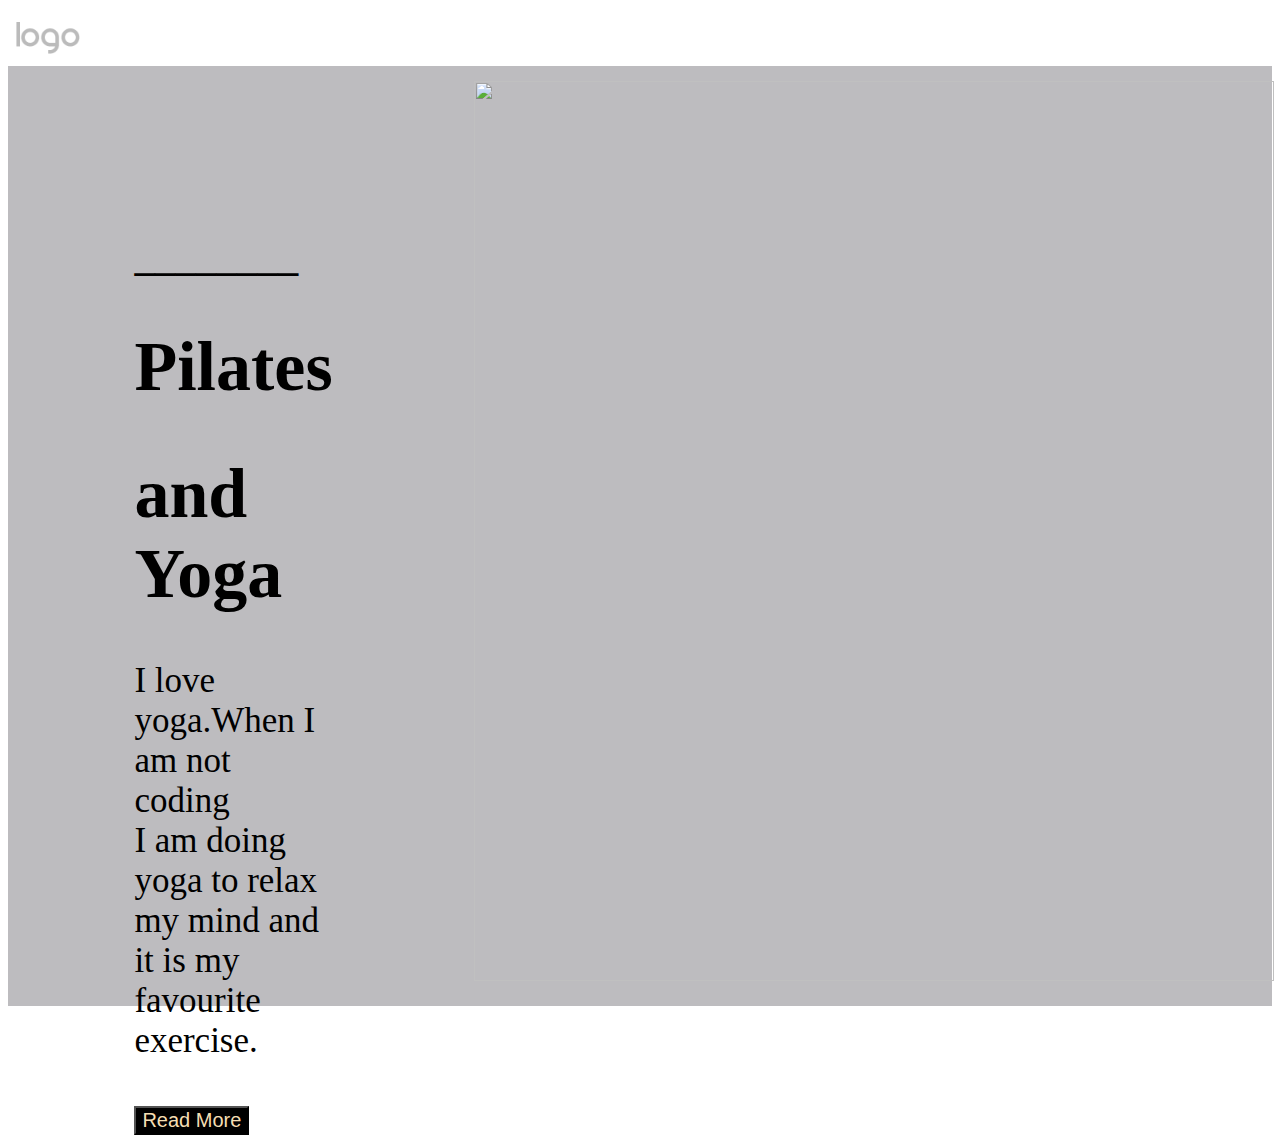
==== index.html @ dc241f46 "renamed a file" ====
<!DOCTYPE html>
<html lang="en">
<head>
    <meta charset="UTF-8">
    <meta name="viewport" content="width=device-width, initial-scale=1.0">
    <title>Document</title>
    <link rel="stylesheet" href="style.css">
</head>
<body>
<div id="container">
<div class="subcontainer">
 <div class="logo">

    <img src="images/logo.png">
    
 </div>
  <div  class="page1">
    <div class="subpage">
   <h3 ><b>________</b></h3>
   <h1>Pilates</h1>
   <h1>and Yoga</h1>
   
   <p>I love yoga.When I am not coding <br>
      I am doing yoga to relax my mind and it is my <br>
    favourite exercise.</p>
    <button class="button">Read More</button>
    </div>
    <div  class="image1">
        <img src="images/image1.jpg" width="800px" height="900" >
    </div>
  </div>


</div>
</div>
</body>
</html>
---- style.css ----
.logo{
 display: flex;
 gap: 80%;

 
}
.page1{
font-size: 20px;
display:flex;
flex-direction: row;
background-color:rgb(189,188,191);
height:940px;

}
.button{
background-color: black;
color: wheat;
font-size: 20px;
}
.subpage{
   margin: 10%;
   font-size: 35px;
   

}
.image1{
    object-fit:cover;
    margin: 15px;
    height: 50%;
    padding-right: 5%;
    margin-bottom: 20px;
}
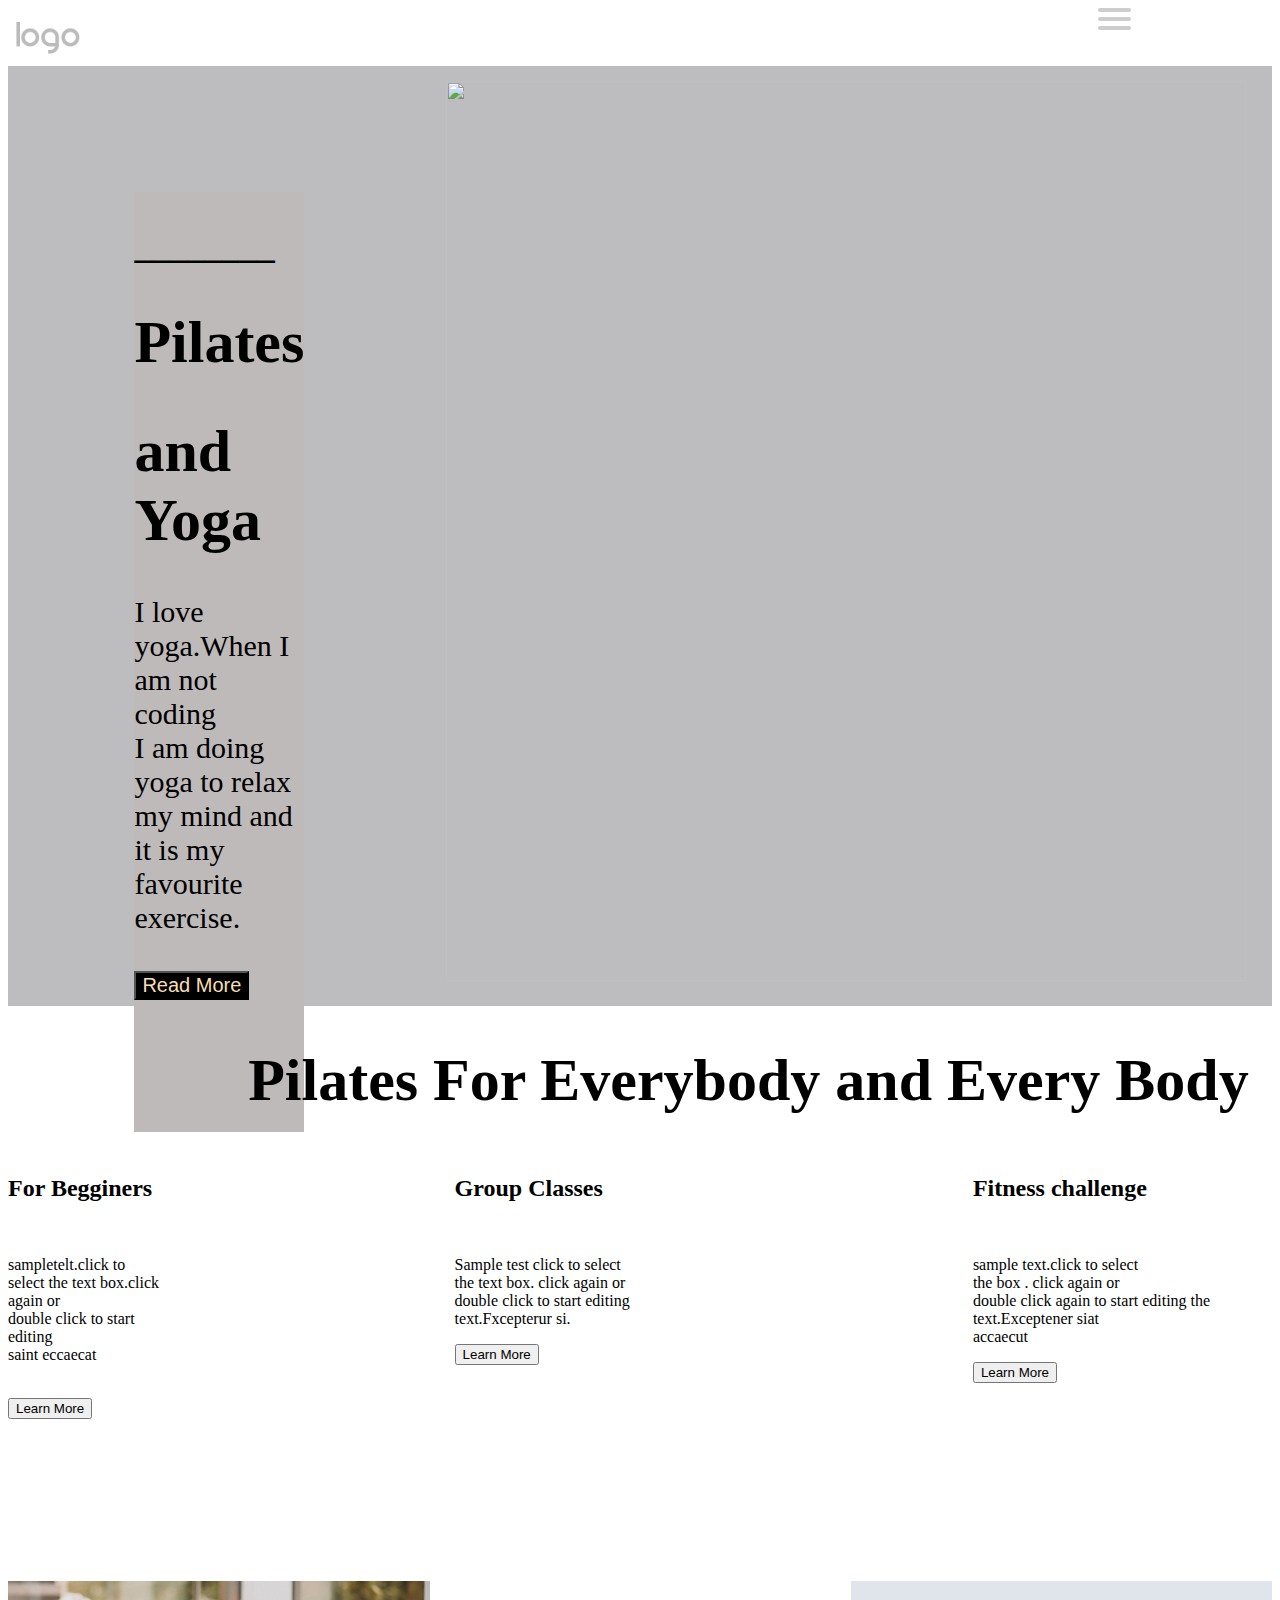
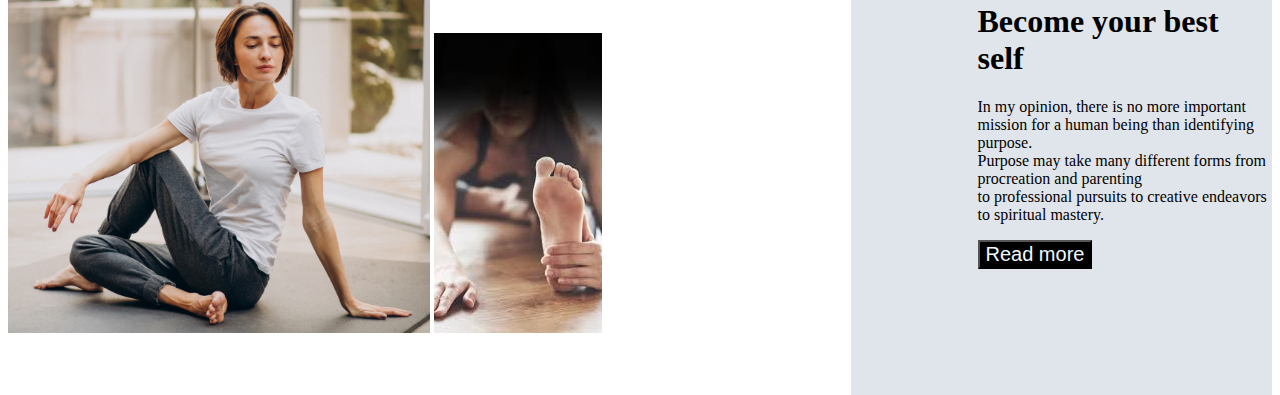
==== commit 52d40ccd: "added page2" ====
--- a/index.html
+++ b/index.html
@@ -12,6 +12,12 @@
  <div class="logo">
 
     <img src="images/logo.png">
+     <div id="menuToggle">
+      <input type="checkbox" />
+      <span></span>
+      <span></span>
+      <span></span>
+    </div>
     
  </div>
   <div  class="page1">
@@ -29,6 +35,62 @@
         <img src="images/image1.jpg" width="800px" height="900" >
     </div>
   </div>
+    <div class="page2">
+
+        <h1 style="padding-left: 19%;font-size: 60px;">Pilates For Everybody and Every Body</h1>
+      
+        <div class="title1">
+        <div>
+          <div>
+
+          </div>
+          <h2>For Begginers</h2>
+          <br>
+          <p>sampletelt.click to 
+          <br>select the text 
+              box.click again or <br>double click to start editing<br>
+              saint eccaecat</p>
+              <br>
+              <button>Learn More</button>
+        </div>
+        <div>
+        <h2>Group Classes</h2>
+        <br>
+        <p>Sample test click to select<br> the text box.
+          click again or<br> double click to start editing text.Fxcepterur si.</p>
+       <button>Learn More</button>
+      </div>
+      <div>
+        <h2>Fitness challenge</h2>
+        <br>
+        <p>sample text.click to select<br> the box . click again or<br> double click again to start
+          editing the text.Exceptener siat<br> accaecut </p>
+          <button>Learn More</button>
+      </div>
+      
+
+
+      </div>
+      <br>
+      <br>
+      <br><br><br><br><br><br><br>
+      <div class="page3">
+        <div  class="page3images">
+        <img src="images/imagaes.jpg" width="50%">
+        <img src="images/subimage3.jpeg">
+      </div>
+      <div class=" subpage3">
+        <h1>Become your best self</h1>
+        <p>In my opinion, there is no more important<br>
+           mission for a human being than identifying purpose. <br>
+           Purpose may take many different forms from procreation and parenting<br>
+           to professional pursuits to creative endeavors to spiritual mastery.</p>
+           <button class="button1" style="color: aliceblue;">Read more</button>
+      </div>
+      
+      </div>
+       
+    </div>
 
 
 </div>
--- a/style.css
+++ b/style.css
@@ -11,6 +11,7 @@
 background-color:rgb(189,188,191);
 height:940px;
 
+
 }
 .button{
 background-color: black;
@@ -19,7 +20,7 @@
 }
 .subpage{
    margin: 10%;
-   font-size: 35px;
+   font-size: 30px;
    
 
 }
@@ -29,4 +30,64 @@
     height: 50%;
     padding-right: 5%;
     margin-bottom: 20px;
-}+}
+#menuToggle {
+    position: relative;
+    z-index: 1;
+   }
+   #menuToggle input {
+    position: absolute;
+    width:40px;
+    cursor: pointer;
+    opacity: 0; 
+    z-index: 2; 
+    -webkit-touch-callout: none;
+  }
+  #menuToggle span {
+    display: block;
+    width: 33px;
+    height: 4px;
+    margin-bottom: 5px; 
+    position: relative; 
+    background: #cdcdcd;
+    border-radius: 3px;
+    z-index: 1; 
+  }
+  .title1{
+    display: flex;
+    gap:22%
+  }
+  title{
+    padding-left: 50px;
+  }
+  .subpage{
+    background-color:rgb(190, 186, 186);
+  }
+  .page2{
+    height:850px ;
+  }
+  .subpage3{
+   padding-left: 10%;
+   padding-bottom: 10%;
+   background-color: rgb(224,229,235);
+  }
+  .button1{
+    font-size: 20px;
+    background-color:black
+    
+  }
+  .page3{
+    display:flex;
+    
+    
+  }
+  .page3images{
+    z-index: 2;
+    border-radius: 20%;
+   border-image: 1px;
+   border-radius: 20px;
+   
+  }
+  .subimage{
+    
+  }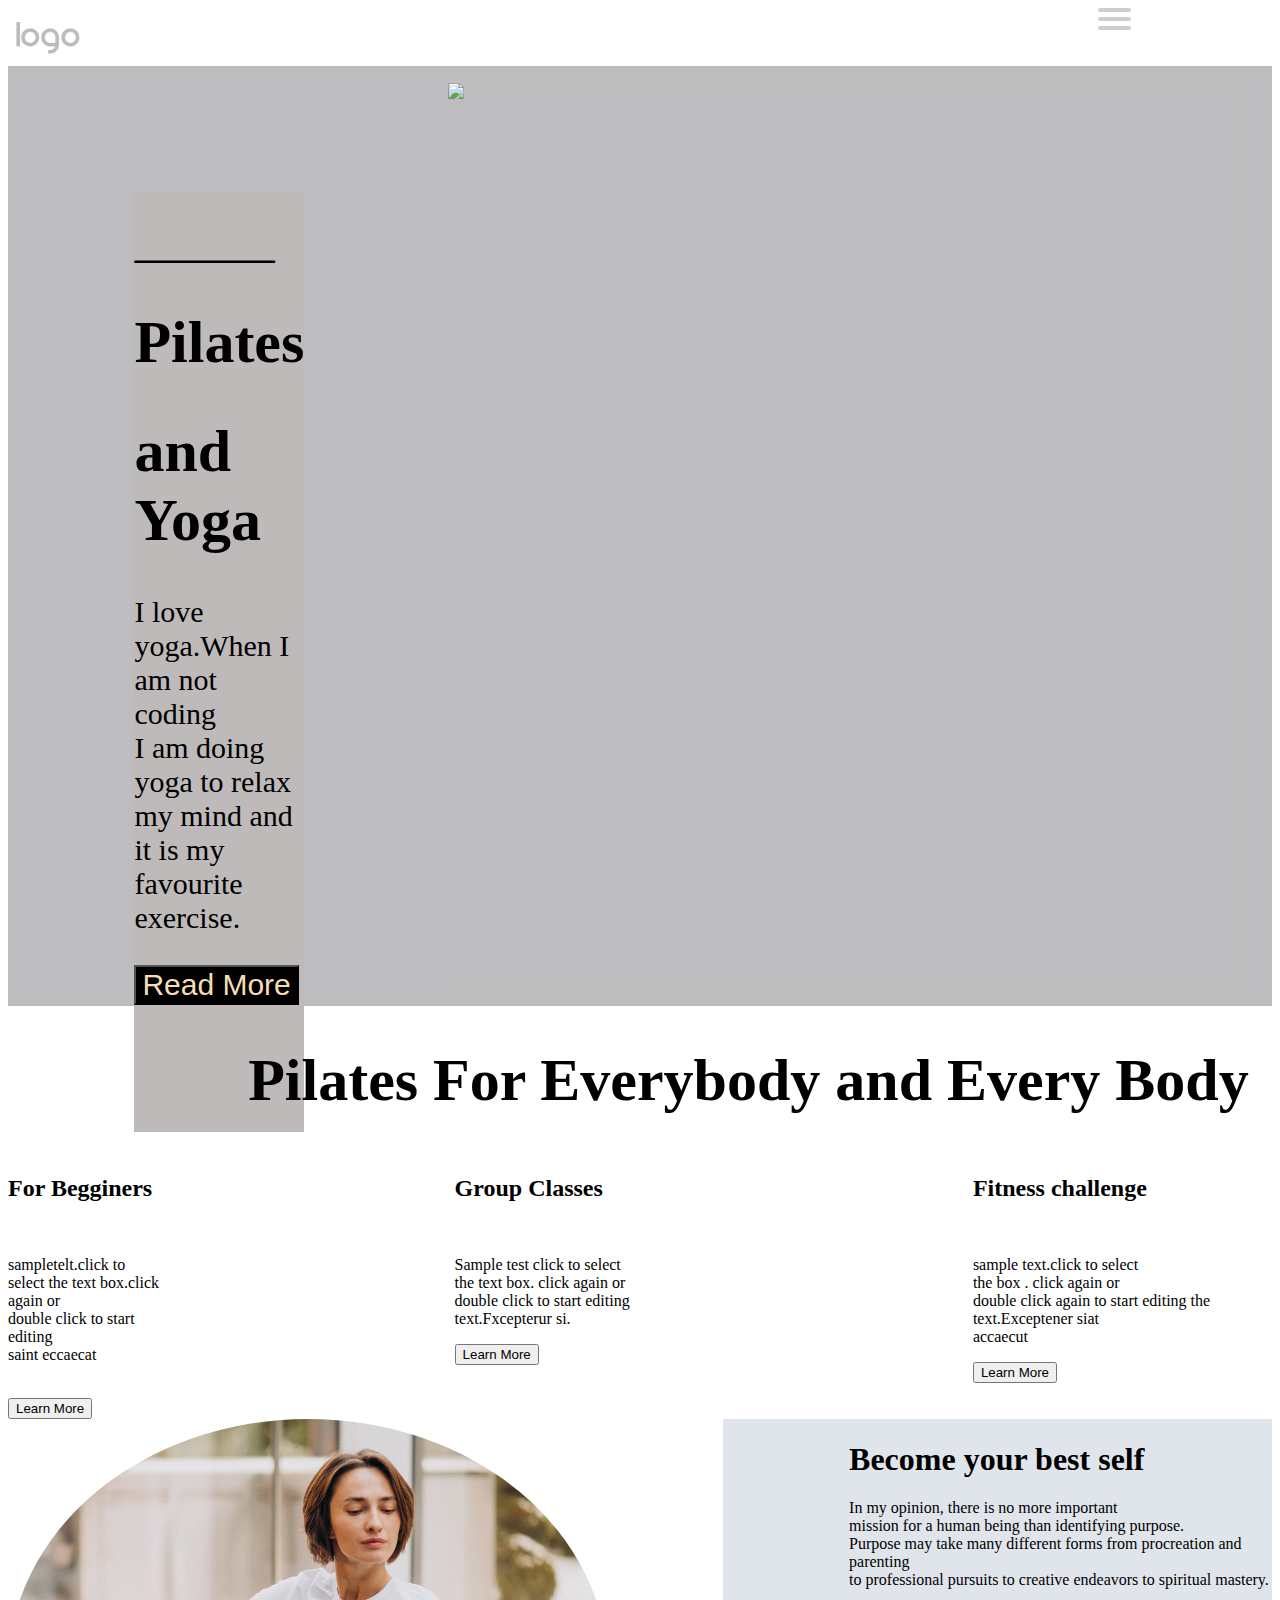
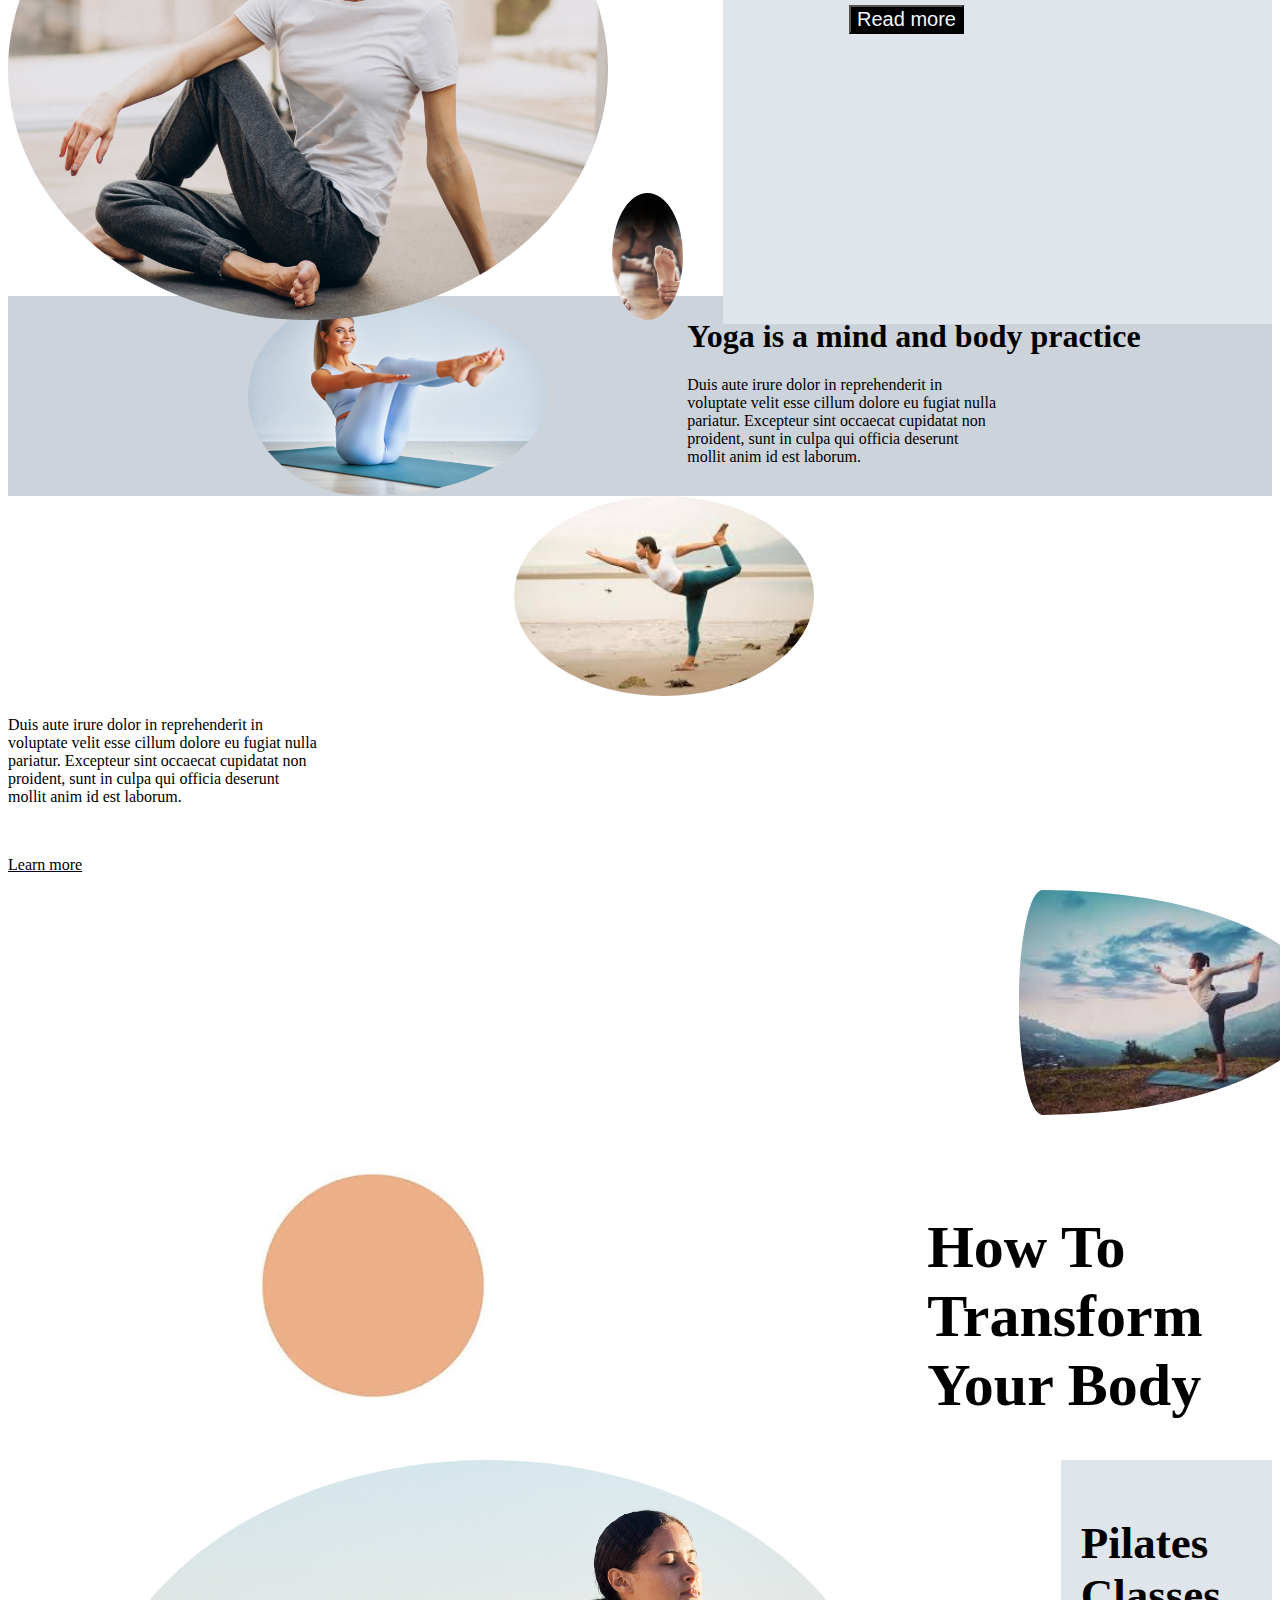
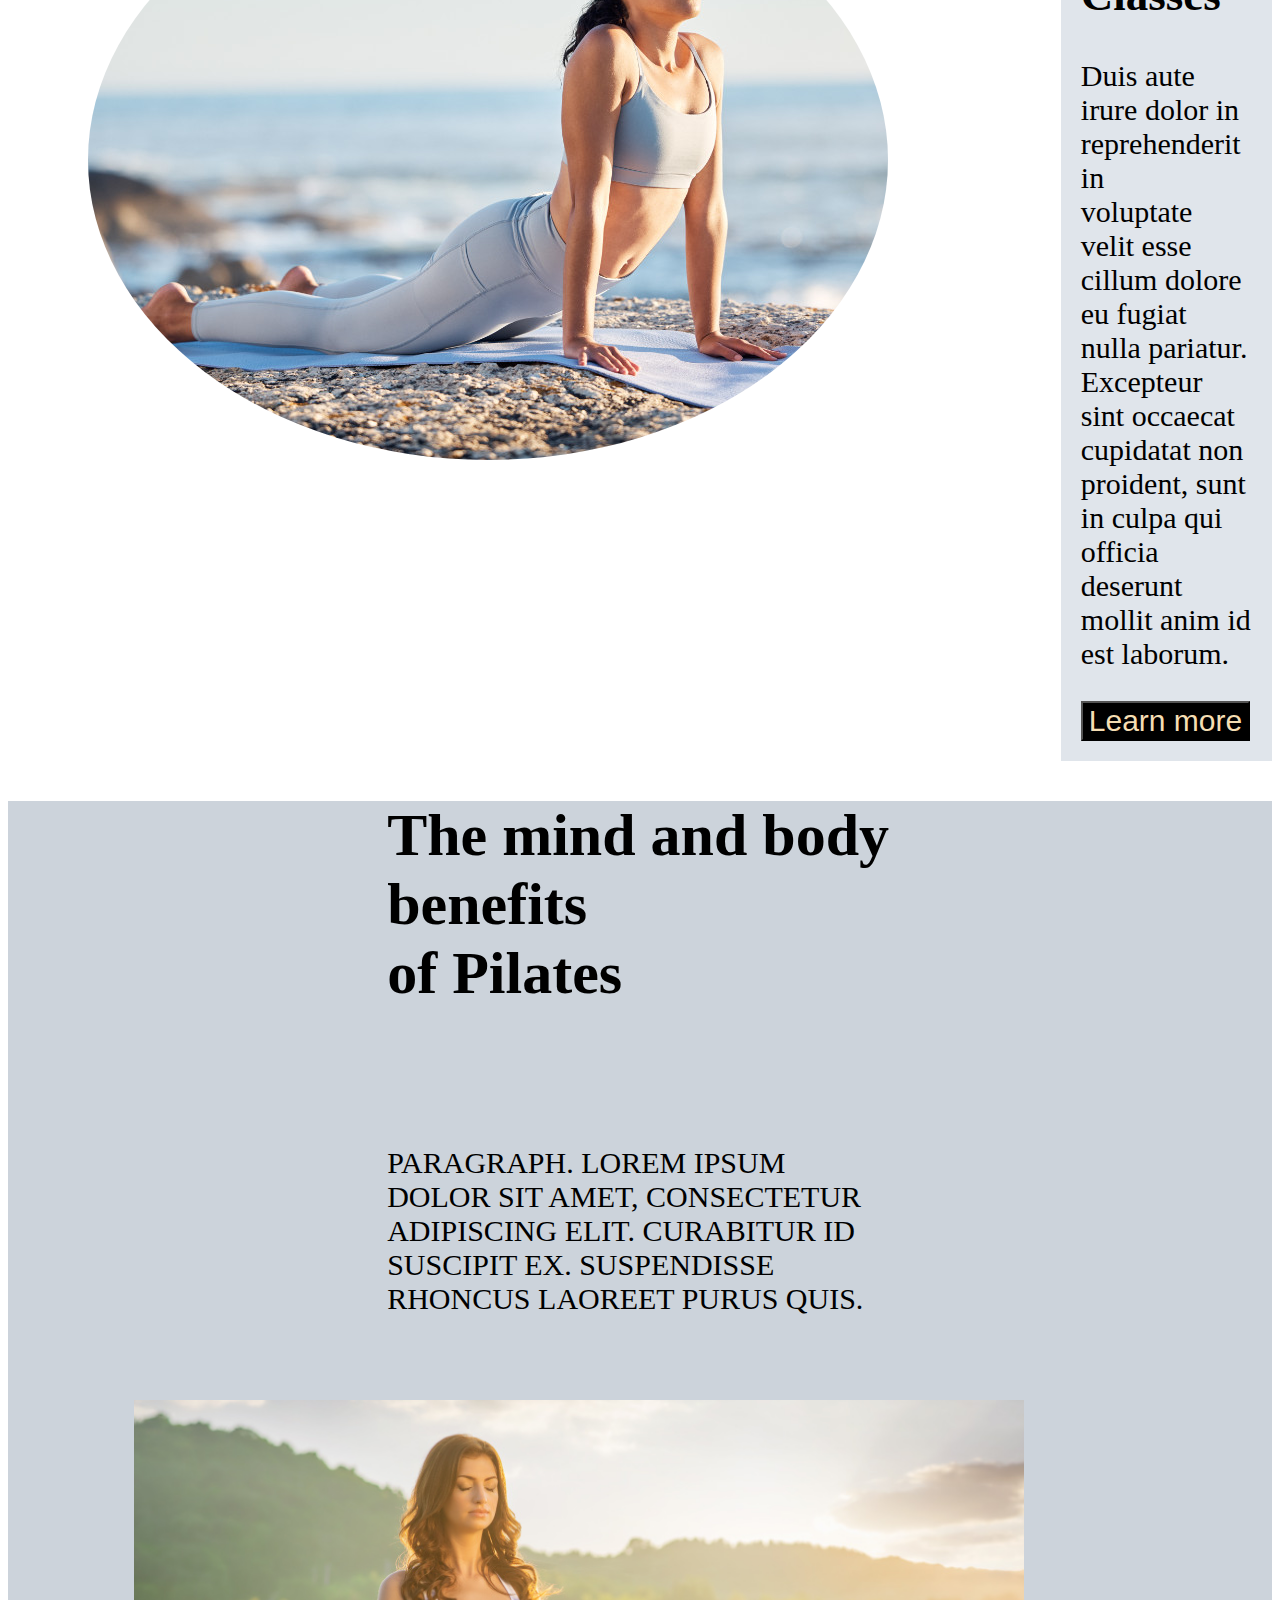
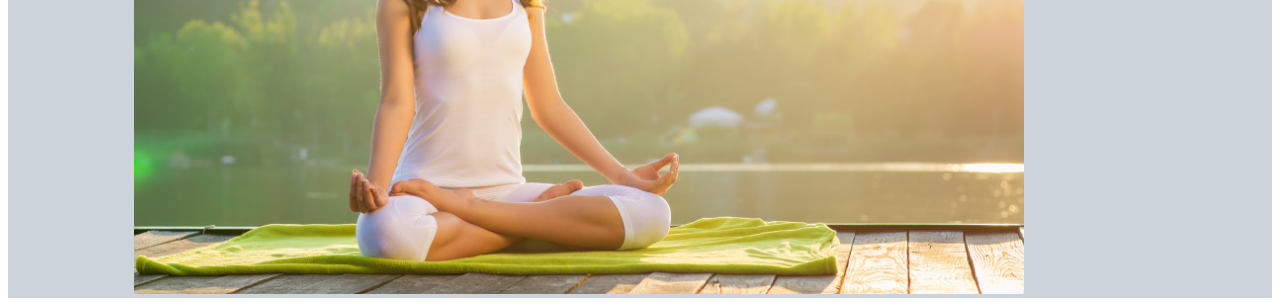
==== commit f02e6696: "added changes" ====
--- a/index.html
+++ b/index.html
@@ -8,12 +8,12 @@
 </head>
 <body>
 <div id="container">
-<div class="subcontainer">
+
  <div class="logo">
 
     <img src="images/logo.png">
      <div id="menuToggle">
-      <input type="checkbox" />
+      <input type="checkbox"   />
       <span></span>
       <span></span>
       <span></span>
@@ -71,14 +71,14 @@
 
 
       </div>
-      <br>
-      <br>
-      <br><br><br><br><br><br><br>
+      
       <div class="page3">
+        <div class="index"  >
         <div  class="page3images">
-        <img src="images/imagaes.jpg" width="50%">
-        <img src="images/subimage3.jpeg">
+        <img src="images/imagaes.jpg" class="subimage1" width="600px">
+        <img src="images/subimage3.jpeg" class="subimage">
       </div>
+    </div>
       <div class=" subpage3">
         <h1>Become your best self</h1>
         <p>In my opinion, there is no more important<br>
@@ -91,6 +91,93 @@
       </div>
        
     </div>
+    <div class="page4">
+      
+      <div  class="yog4" height="40%">
+        <div>
+    <img src="images/daily-yoga-practice.jpeg" class="yoga4"><br>
+  </div>
+    <div class="p">
+   <h1>Yoga is a mind and body practice</h1>
+   <p>Duis aute irure dolor in reprehenderit in <br>voluptate velit esse cillum dolore eu fugiat nulla <br>
+    pariatur. Excepteur sint occaecat cupidatat non<br>
+     proident, sunt in culpa qui officia deserunt<br>
+      mollit anim id est laborum.</p>
+    </div>
+    
+  </div>
+  <div >
+    <img src="images/yoga4.jpeg"  class="yoga41"><br>
+    <p>Duis aute irure dolor in reprehenderit in <br>voluptate velit esse cillum dolore eu fugiat nulla <br>
+      pariatur. Excepteur sint occaecat cupidatat non<br>
+       proident, sunt in culpa qui officia deserunt<br>
+        mollit anim id est laborum.</p>
+        <br>
+        <p><u>Learn more</u></p>
+      </div>
+    <div>
+    <img src="images/yoga5.jpeg"  class="yoga4"><br>
+
+    </div>
+    </div>
+    <br>
+    <br>
+    <br>
+    <div class="subpage5">
+      <div class="subpage6">
+    <div class="pink">
+    <img src="images/pink.jpeg">
+    </div>
+    <div class="words">
+     <h1>How To Transform<br>
+      Your Body</h1>
+    </div>
+  </div>
+  <div class="page6">
+    <div>
+     <img src="images/cobra.jpg" class="cobra">
+    </div>
+    <div  class="page66">
+      <h2>Pilates Classes
+      </h2>
+    <p>Duis aute irure dolor in reprehenderit in<br>
+       voluptate velit esse cillum dolore eu fugiat<br>
+        nulla pariatur. Excepteur sint occaecat <br>
+        cupidatat non proident, sunt in culpa qui<br>
+         officia deserunt mollit anim id est laborum.
+        </p>
+        <div >
+       <button class="button">Learn more</button>
+  </div>
+  </div>
+    </div>
+
+    <div class="page7">
+      <div  class="subadder">
+    <h1>The mind and body benefits <br>
+      of Pilates</h1>
+      <br>
+      <br>
+  
+    <div>
+      <p>PARAGRAPH. LOREM IPSUM DOLOR SIT AMET, CONSECTETUR<br>
+         ADIPISCING ELIT. CURABITUR ID SUSCIPIT EX. SUSPENDISSE <br>
+         RHONCUS LAOREET PURUS QUIS.</p>
+    </div>
+  </div>
+    <br>
+    <br>
+    <br>
+    <div class="subpage7">
+    <div class="imagess7">
+      <img src="images/images7.jpg" width="890px">
+    </div>
+    <div class=>
+        
+    </div>
+    
+    </div>
+
 
 
 </div>
--- a/style.css
+++ b/style.css
@@ -1,7 +1,10 @@
 .logo{
  display: flex;
  gap: 80%;
+ #container{
+  
 
+ }
  
 }
 .page1{
@@ -78,16 +81,116 @@
   }
   .page3{
     display:flex;
+
     
     
   }
-  .page3images{
-    z-index: 2;
-    border-radius: 20%;
-   border-image: 1px;
-   border-radius: 20px;
-   
+  .yoga4{
+    border-radius: 50%;
+    width: 300px;
+    padding-left: 20%;
+    
+  }
+  .page4{
+    height: px
+  }
+  .subpage4{
+    margin-left: 10%;
+    padding-bottom: 30%;
+    
+  }
+  .yoga41{
+    border-radius:50%;
+    width: 300px;
+    margin-left: 40%;
+    
+  }
+  .yoga42{
+    border-radius:20%;
+    width: 100px;
+    margin-left: 40%;
+  }
+  .yog4{
+    display: flex;
+    background-color:rgb(204,211,219);
+    height: 200px;
+    
+    
+  }
+  .p{
+    padding-left: 30%;
+    width: 500px;
   }
   .subimage{
+    border-radius:50%;
+    width: 10%;
+    z-index: 2;
+    position: relative;
+  
+  }
+  .subimage1{
+    border-radius:50%;
+    z-index: 1;
+    position: relative;
+  }
+  .subpage5{
+   height: 
+
+  }
+  .subpage6{
+    display: flex;
+    gap:35%
+  }
+  .yoga4{
+    margin-left: 60%;
+    border-radius:50%;
+    position: relative;
+
+  }
+
+  
+  .cobra{
+    margin-right:50% ;
+    border-radius:50%;
+    margin-left: 10%;
+  }
+  .pink{
+    padding-left: 20%;
+  }
+  .words{
+    font-size: 30px;
+  }
+  .page6{
+    display: flex;
     
+  }
+  .page66{
+    background-color: rgb(224,229,235);
+    margin-left:20% ;
+    font-size: 30px;
+    padding: 20px;
+  }
+  .button{
+    font-size:30px ;
+  }
+  .page7{
+    height: 50%;
+    background-color: rgb(204,211,219);
+  }
+  .subpage7{
+    display: flex;
+    
+  }
+  .imagess7{
+    margin-right:50% ;
+    border-radius:50px;
+    margin-left: 10%;
+  }
+  .subadder{
+    padding-left: 30%;
+    font-size: 30px;
+    padding-right: 30%;
+  }
+  .white{
+    padding-right: 200px;
   }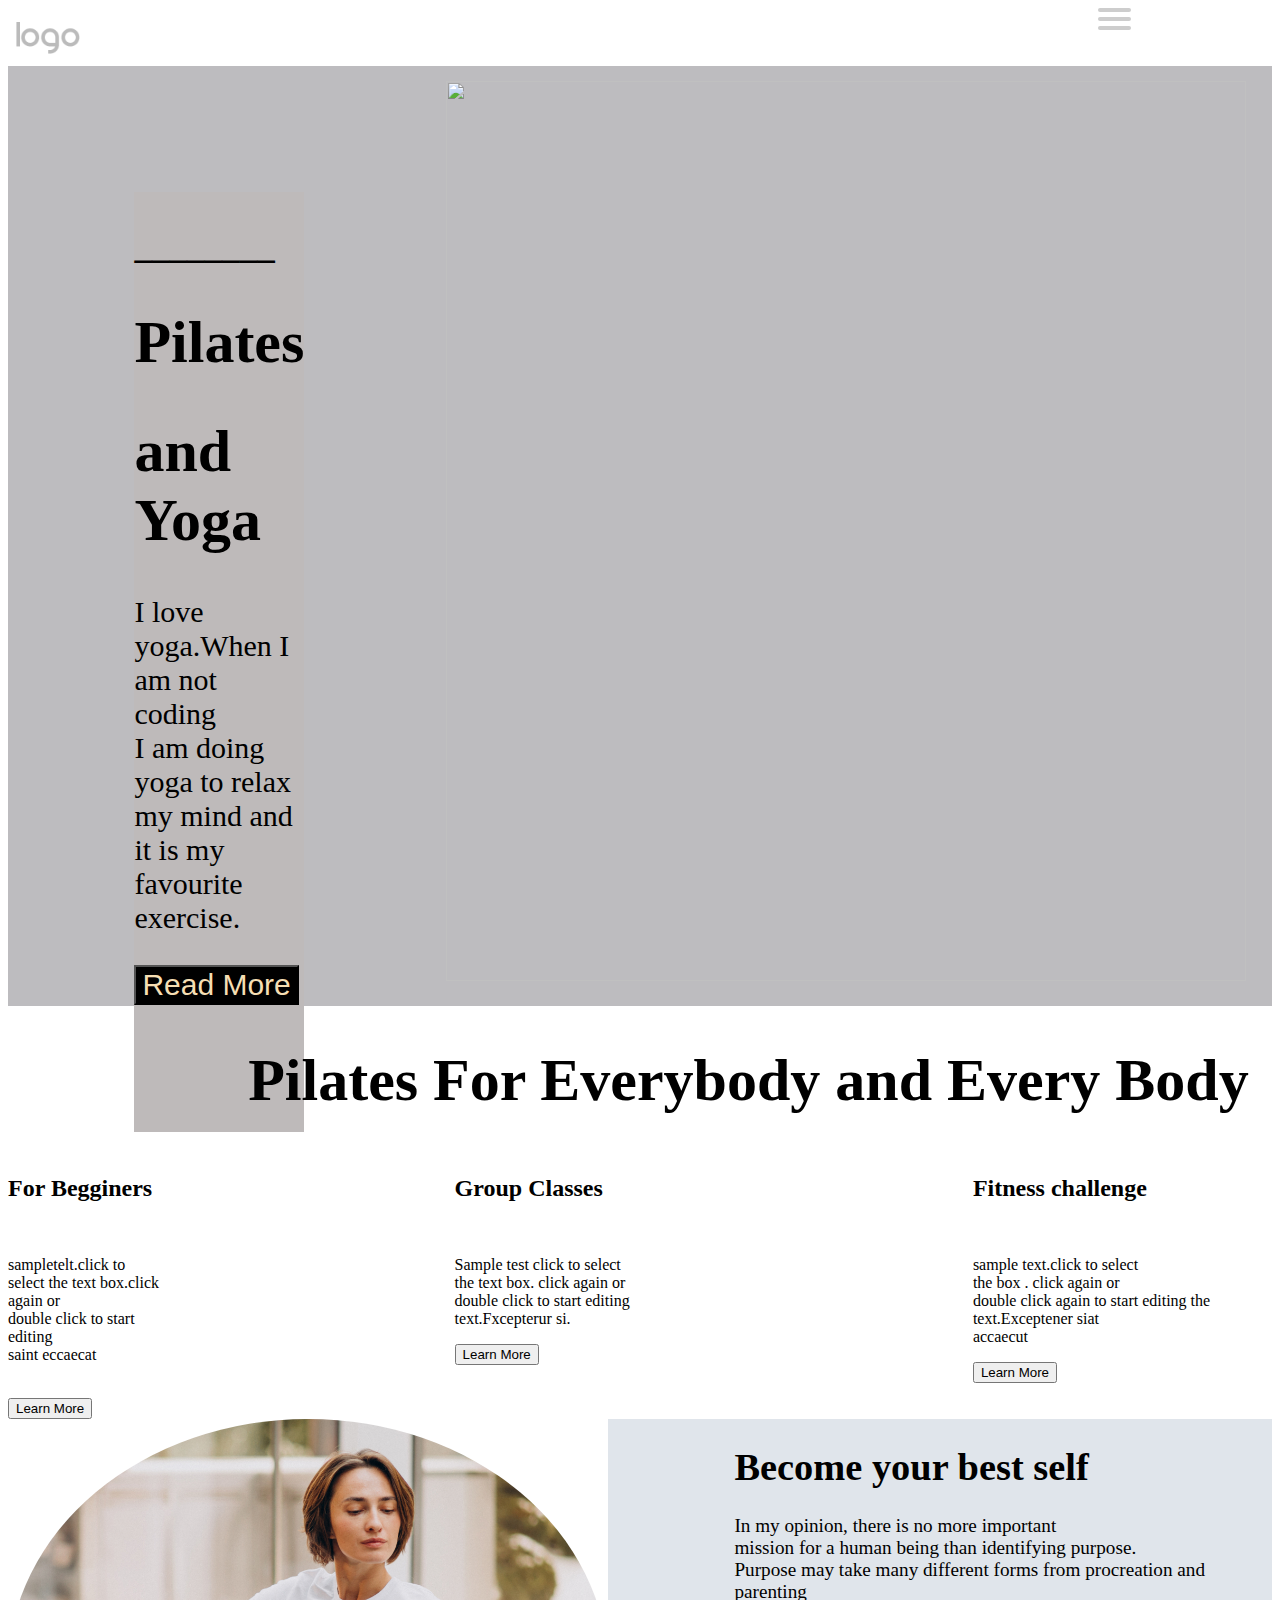
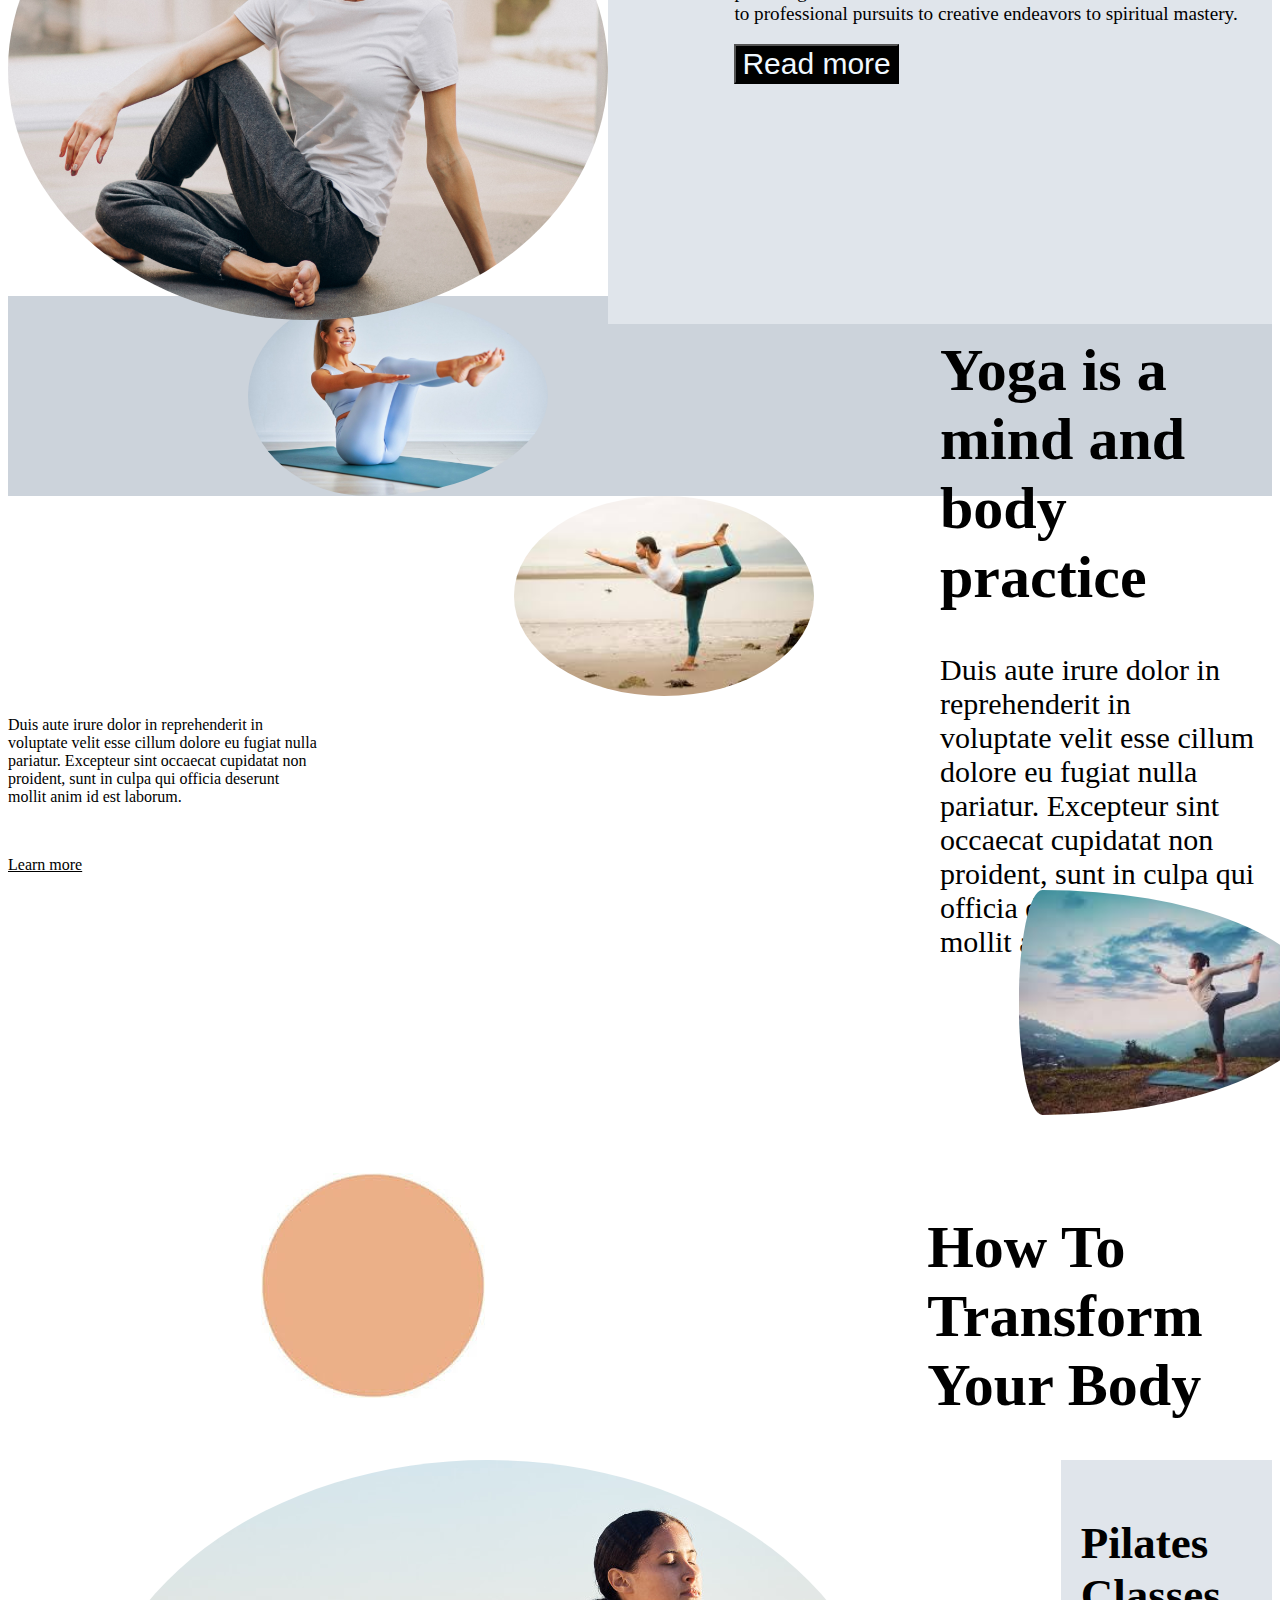
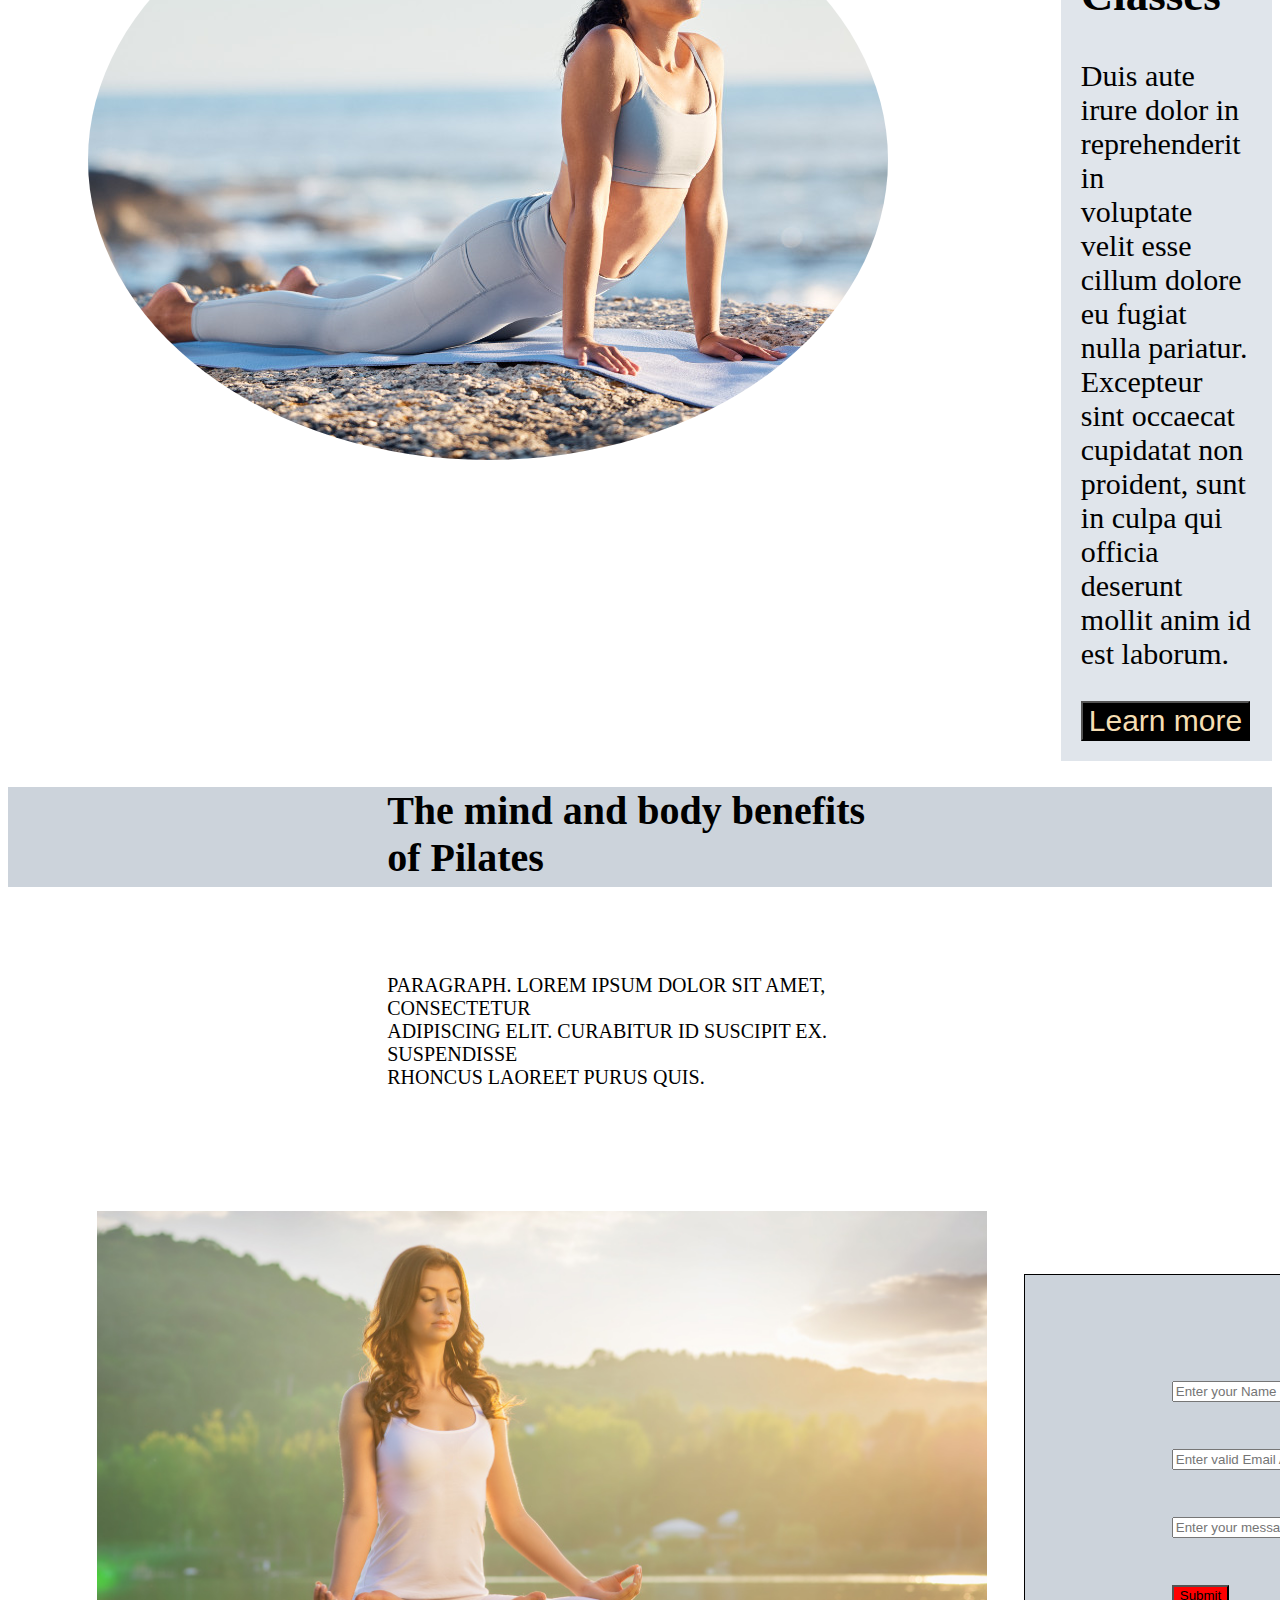
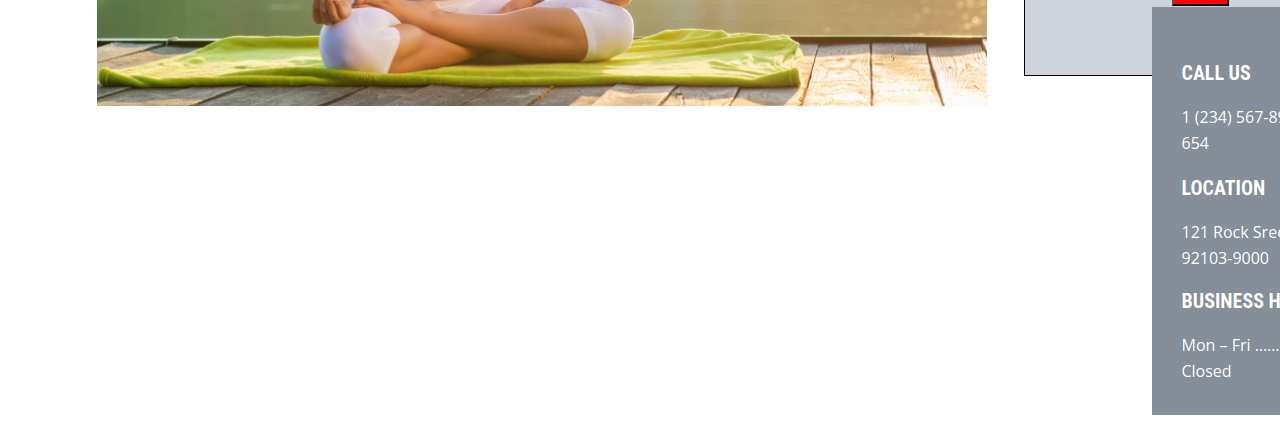
==== commit 9372c379: "added the last page" ====
--- a/index.html
+++ b/index.html
@@ -44,6 +44,7 @@
           <div>
 
           </div>
+          
           <h2>For Begginers</h2>
           <br>
           <p>sampletelt.click to 
@@ -67,24 +68,27 @@
           editing the text.Exceptener siat<br> accaecut </p>
           <button>Learn More</button>
       </div>
+    
       
 
 
       </div>
       
       <div class="page3">
-        <div class="index"  >
+      
         <div  class="page3images">
         <img src="images/imagaes.jpg" class="subimage1" width="600px">
-        <img src="images/subimage3.jpeg" class="subimage">
-      </div>
-    </div>
-      <div class=" subpage3">
+        
+      </div>
+    
+      <div class="subpage3">
         <h1>Become your best self</h1>
+        <div>
         <p>In my opinion, there is no more important<br>
            mission for a human being than identifying purpose. <br>
            Purpose may take many different forms from procreation and parenting<br>
            to professional pursuits to creative endeavors to spiritual mastery.</p>
+          </div>
            <button class="button1" style="color: aliceblue;">Read more</button>
       </div>
       
@@ -93,7 +97,7 @@
     </div>
     <div class="page4">
       
-      <div  class="yog4" height="40%">
+      <div  class="yog4" height="30%">
         <div>
     <img src="images/daily-yoga-practice.jpeg" class="yoga4"><br>
   </div>
@@ -154,8 +158,9 @@
 
     <div class="page7">
       <div  class="subadder">
-    <h1>The mind and body benefits <br>
+    <h1 >The mind and body benefits <br>
       of Pilates</h1>
+      
       <br>
       <br>
   
@@ -169,15 +174,35 @@
     <br>
     <br>
     <div class="subpage7">
-    <div class="imagess7">
-      <img src="images/images7.jpg" width="890px">
-    </div>
-    <div class=>
+    <div>
+      <img src="images/images7.jpg" width="890px"class="imagess7">
+    </div>
+  
+    
+    <div  class="page8">
+    <div  class="page88">
+      <label for="name"></label></label>
+      <br>
+        <input name="name" placeholder="Enter your Name" type="text" required class="input"/>
+        <br>
+        <label for="email"></label></label>
+        <br>
+        <input name="email" placeholder="Enter valid Email Address" type="text" required class="input"/>
+        <br>
+        <label for="message"></label></label>
         
-    </div>
-    
-    </div>
-
+        <br>
+        <input name="message" placeholder="Enter your message" type="text" required class="input" height="30%"/>
+       <br>
+       <br>
+       
+       <button style="background-color: red;">Submit</button>
+      </div>
+      <div class="image9">
+      <img src="images/contacts.png">
+      </div>
+    </div>
+    </div>
 
 
 </div>
--- a/style.css
+++ b/style.css
@@ -1,14 +1,10 @@
 .logo{
  display: flex;
  gap: 80%;
- #container{
-  
-
- }
- 
+ font-size: 30px;
 }
 .page1{
-font-size: 20px;
+font-size: 30px;
 display:flex;
 flex-direction: row;
 background-color:rgb(189,188,191);
@@ -19,7 +15,7 @@
 .button{
 background-color: black;
 color: wheat;
-font-size: 20px;
+font-size: 30px;
 }
 .subpage{
    margin: 10%;
@@ -58,57 +54,71 @@
   }
   .title1{
     display: flex;
-    gap:22%
+    gap:22%;
+    
   }
   title{
     padding-left: 50px;
+    
   }
   .subpage{
     background-color:rgb(190, 186, 186);
+    
   }
   .page2{
     height:850px ;
+    
   }
   .subpage3{
    padding-left: 10%;
    padding-bottom: 10%;
    background-color: rgb(224,229,235);
-  }
+   font-size: larger;
+   
+  }
+.subbpage3{
+  font-size:x-large;
+
+}
   .button1{
-    font-size: 20px;
-    background-color:black
+    font-size: 30px;
+    background-color:black;
+  
     
   }
   .page3{
-    display:flex;
-
-    
-    
+    display: flex;
+    
+
   }
   .yoga4{
     border-radius: 50%;
     width: 300px;
     padding-left: 20%;
     
+    
   }
   .page4{
-    height: px
+    
   }
   .subpage4{
     margin-left: 10%;
     padding-bottom: 30%;
+    
     
   }
   .yoga41{
     border-radius:50%;
     width: 300px;
     margin-left: 40%;
+  
     
   }
   .yoga42{
     border-radius:20%;
     width: 100px;
     margin-left: 40%;
+    
   }
   .yog4{
     display: flex;
@@ -116,35 +126,42 @@
     height: 200px;
     
     
+    
   }
   .p{
-    padding-left: 30%;
+    padding-left: 50%;
     width: 500px;
+    font-size: 30px;
   }
   .subimage{
     border-radius:50%;
     width: 10%;
     z-index: 2;
     position: relative;
+    font-size: 30px;
   
   }
   .subimage1{
     border-radius:50%;
     z-index: 1;
     position: relative;
+    font-size: 30px;
   }
   .subpage5{
-   height: 
+   height: 200px;
+   font-size: 30px;
 
   }
   .subpage6{
     display: flex;
-    gap:35%
+    gap:35%;
+    font-size:30px;
   }
   .yoga4{
     margin-left: 60%;
     border-radius:50%;
     position: relative;
+    font-size: 30px;
 
   }
 
@@ -162,6 +179,7 @@
   }
   .page6{
     display: flex;
+    font-size: 30px;
     
   }
   .page66{
@@ -176,21 +194,51 @@
   .page7{
     height: 50%;
     background-color: rgb(204,211,219);
+    font-size: 30px;
+
   }
   .subpage7{
     display: flex;
+    
     
   }
   .imagess7{
     margin-right:50% ;
-    border-radius:50px;
-    margin-left: 10%;
+    margin-left: 10%;
+    font-size: 30px;
   }
   .subadder{
     padding-left: 30%;
-    font-size: 30px;
+    font-size: 20px;
     padding-right: 30%;
   }
   .white{
     padding-right: 200px;
-  }+    
+  }
+  
+  
+  .page8{
+    border: 1px solid;
+    width: 200px;
+    font-size: 30px;
+    margin: 5%;
+    padding-left: 10%;
+    height: 400px;
+    margin-left: 10%;
+    padding-right: 10%;
+    background-color: rgb(204,211,219);
+    
+  }
+  .page88{
+    padding-left: 10%;
+    padding-top: 30%;
+    background-color: rgb(204,211,219);
+  
+  }
+  .image9{
+  margin-right: 20%;  
+
+    
+  }
+  
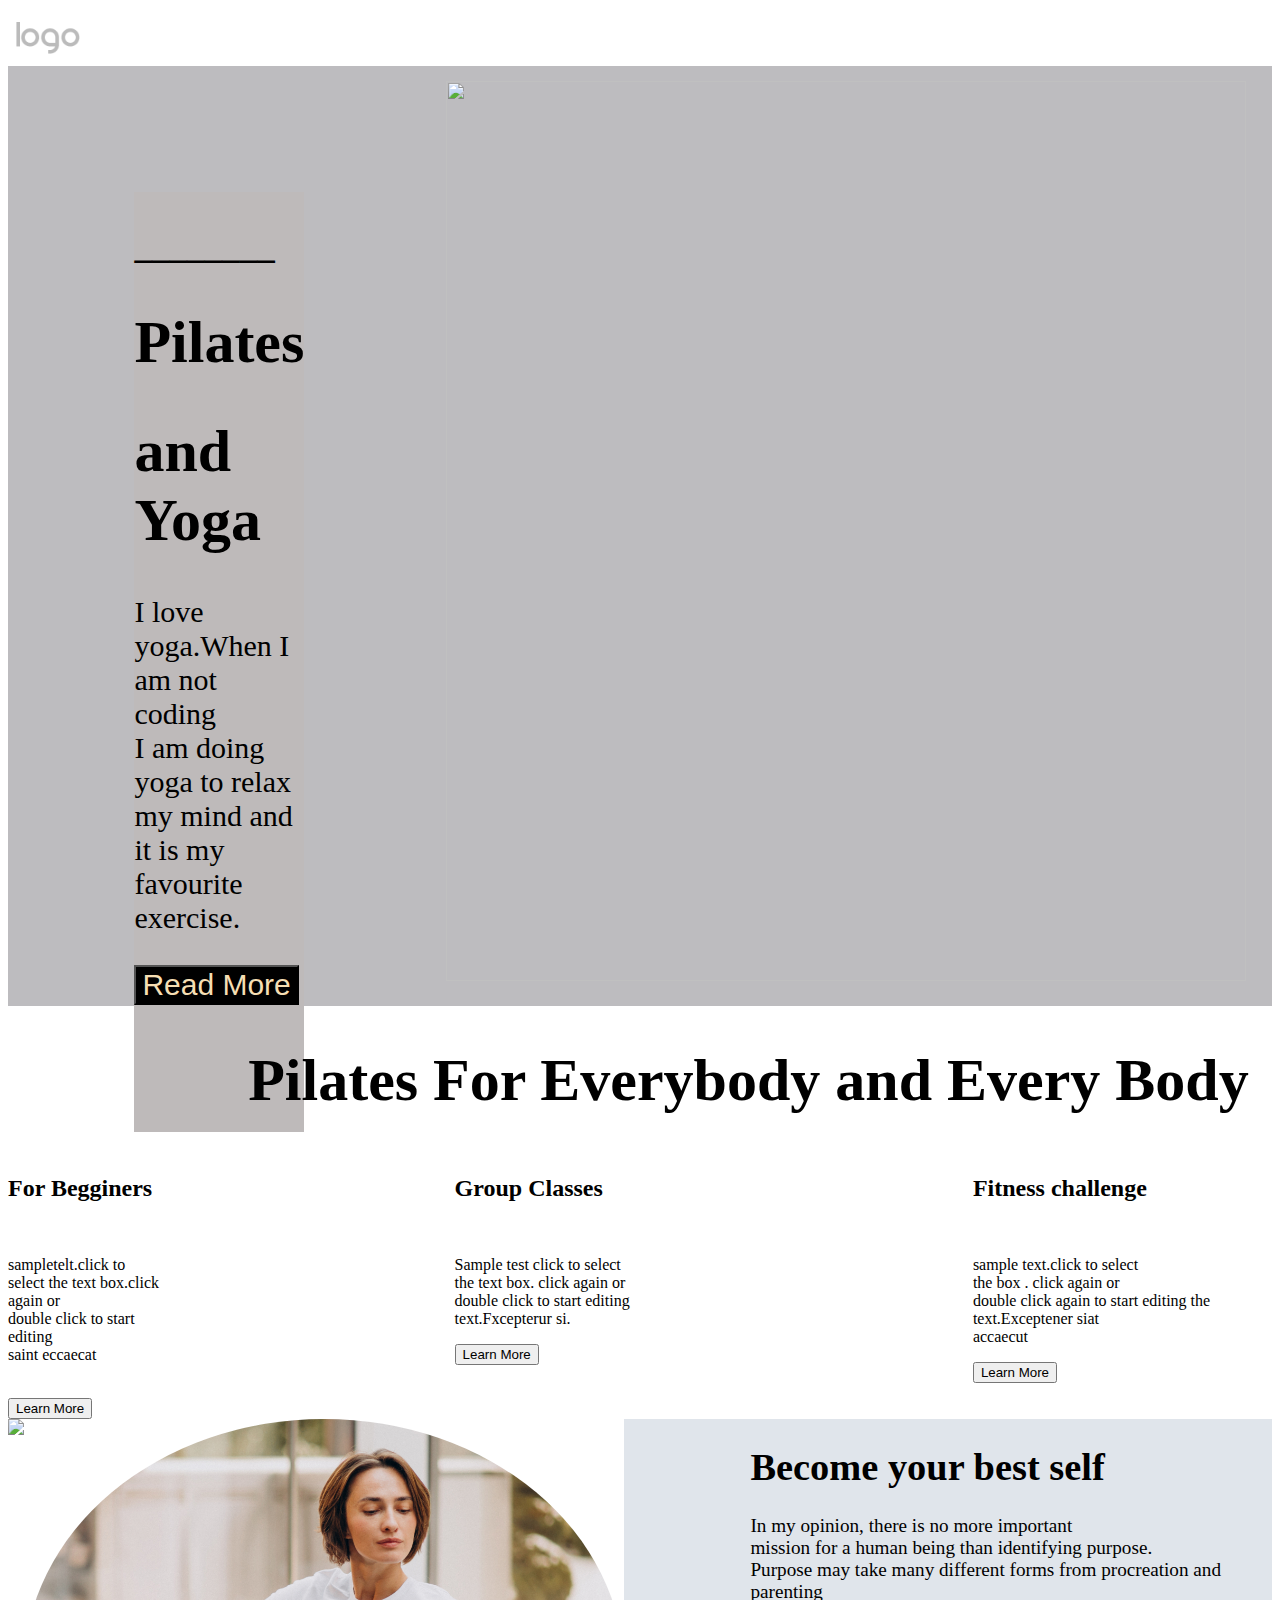
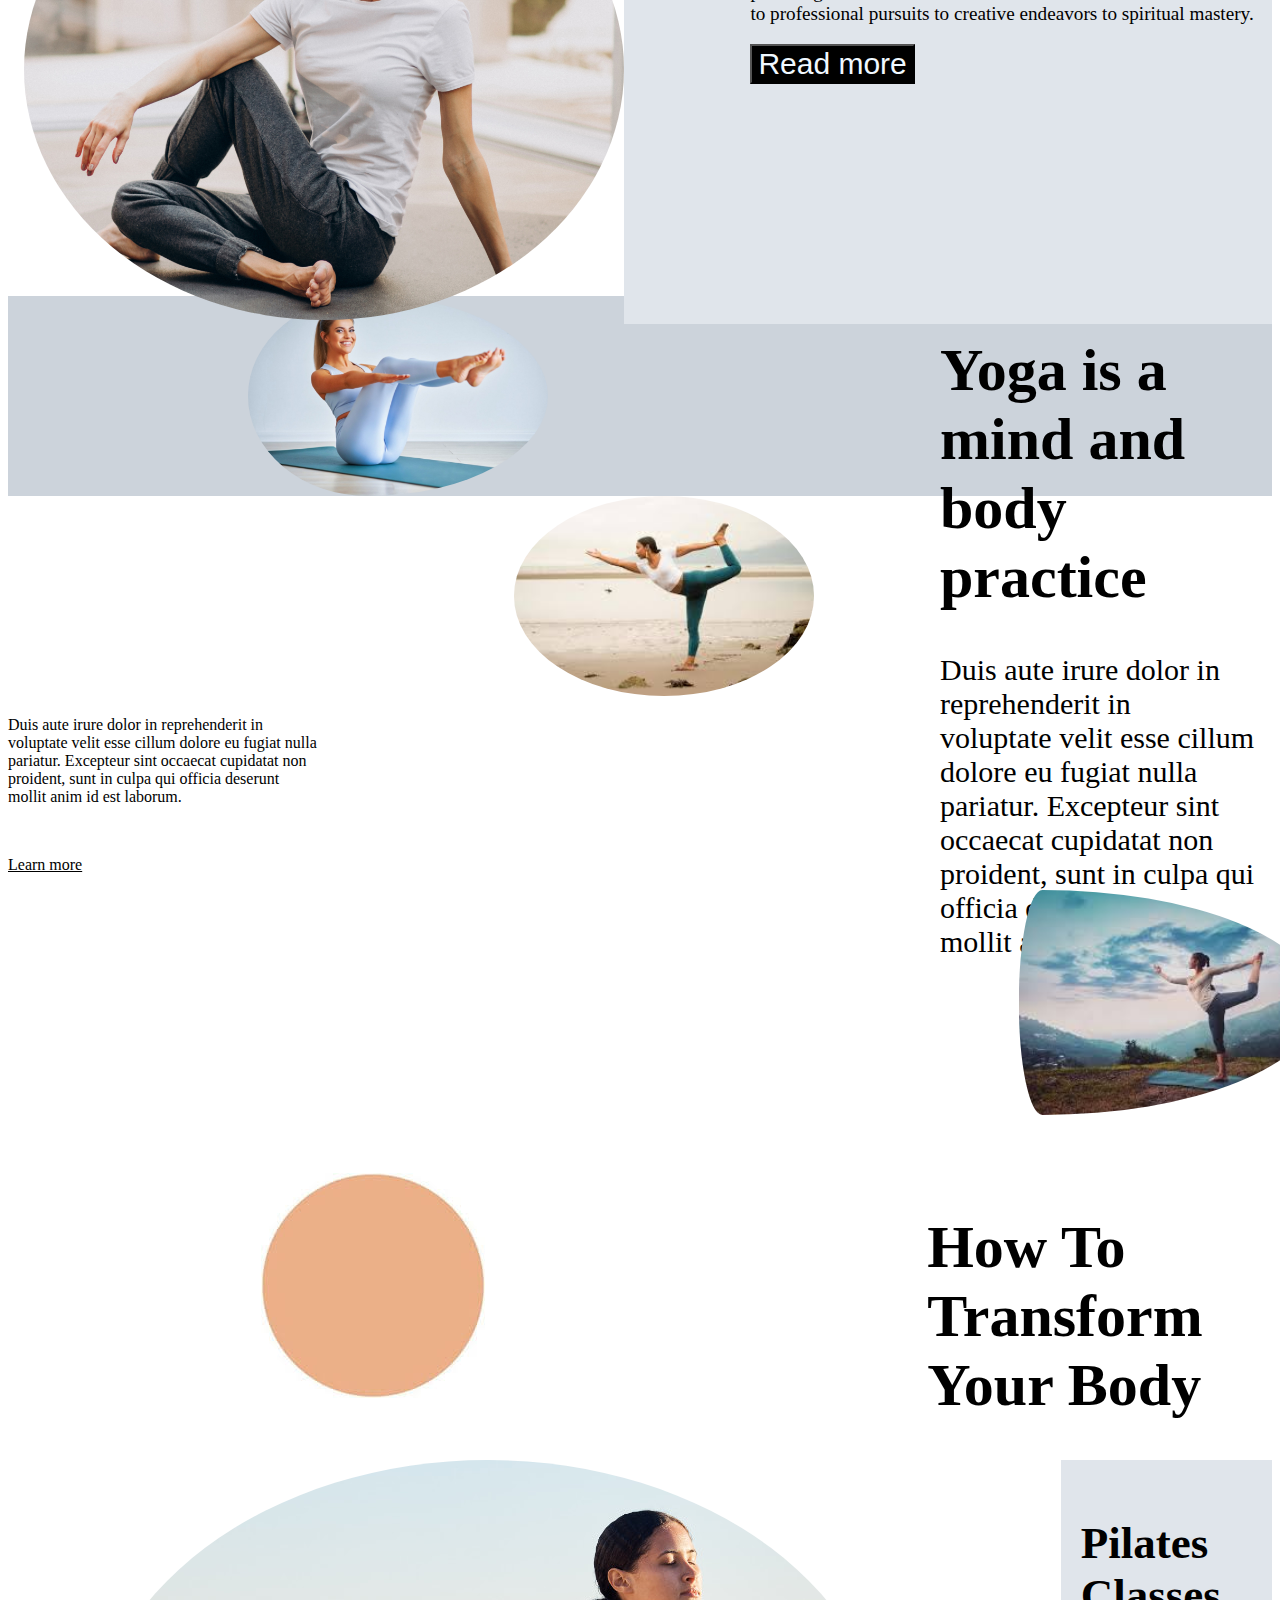
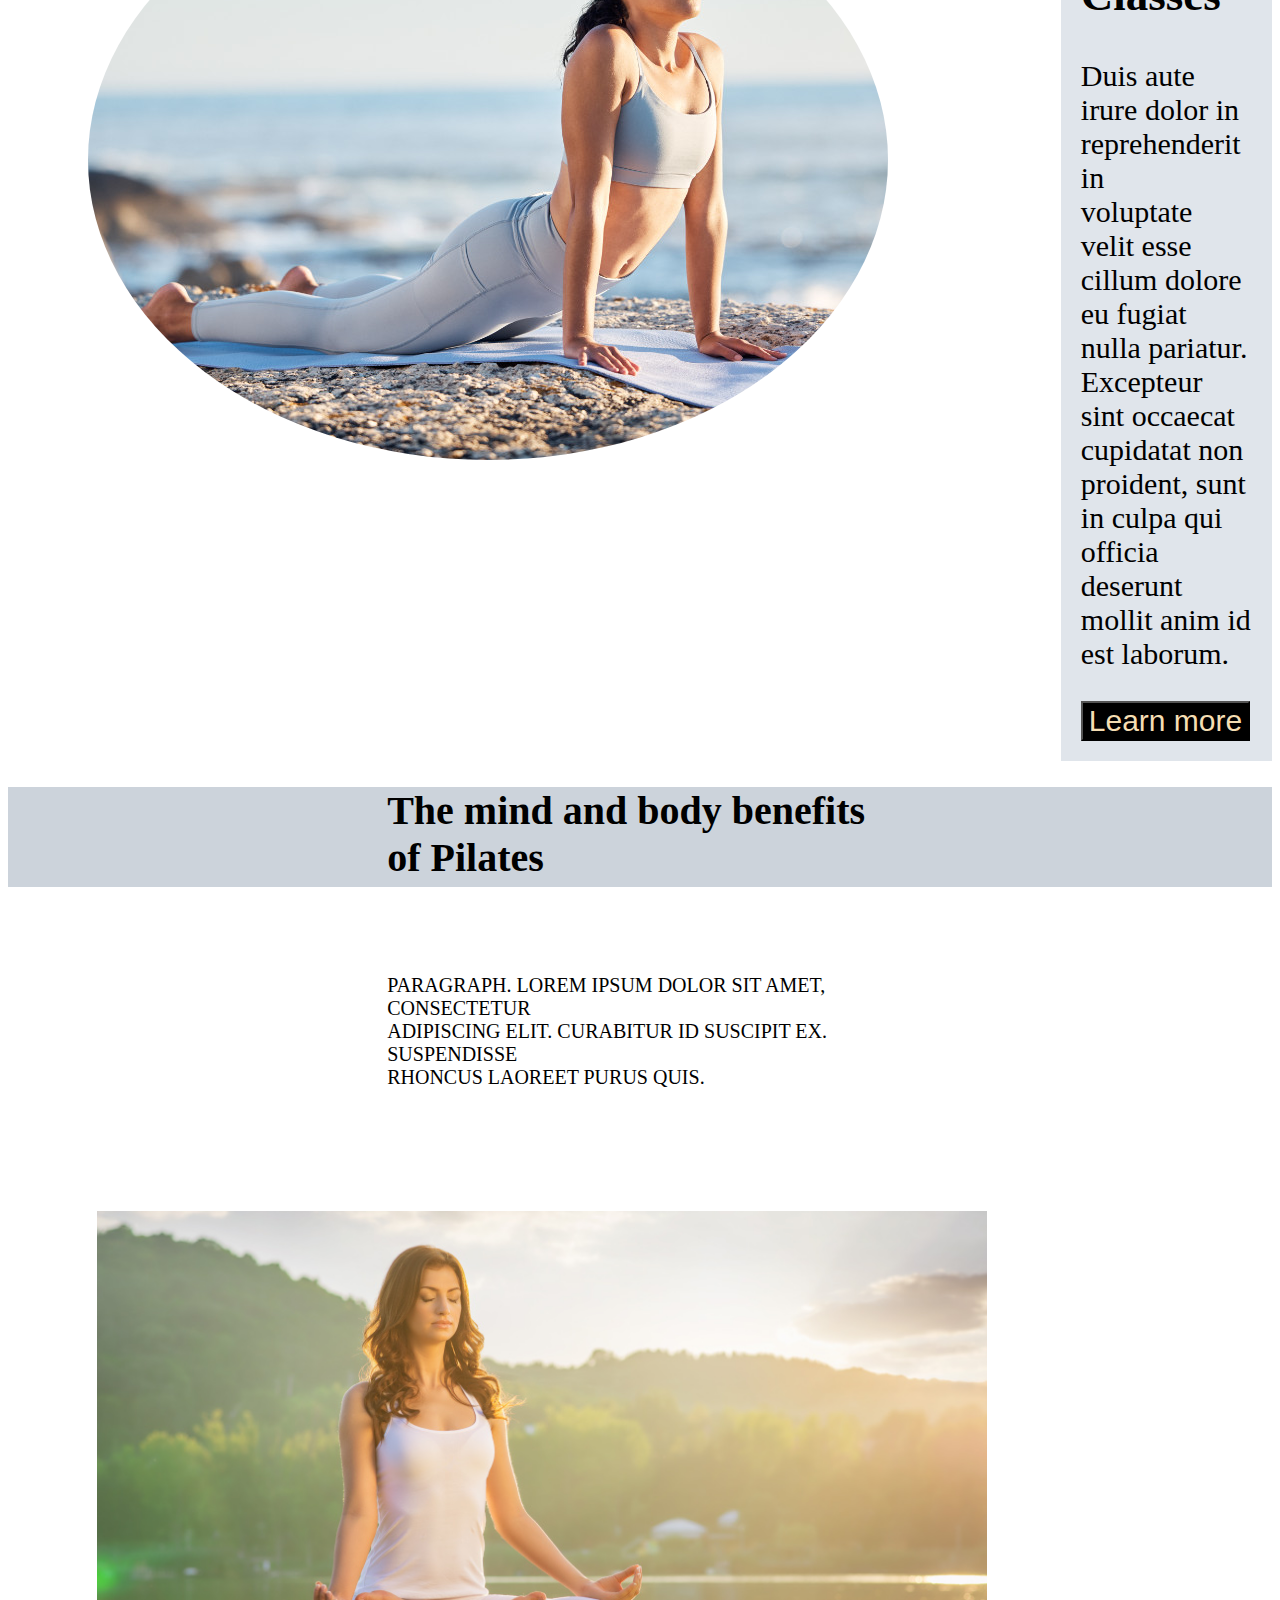
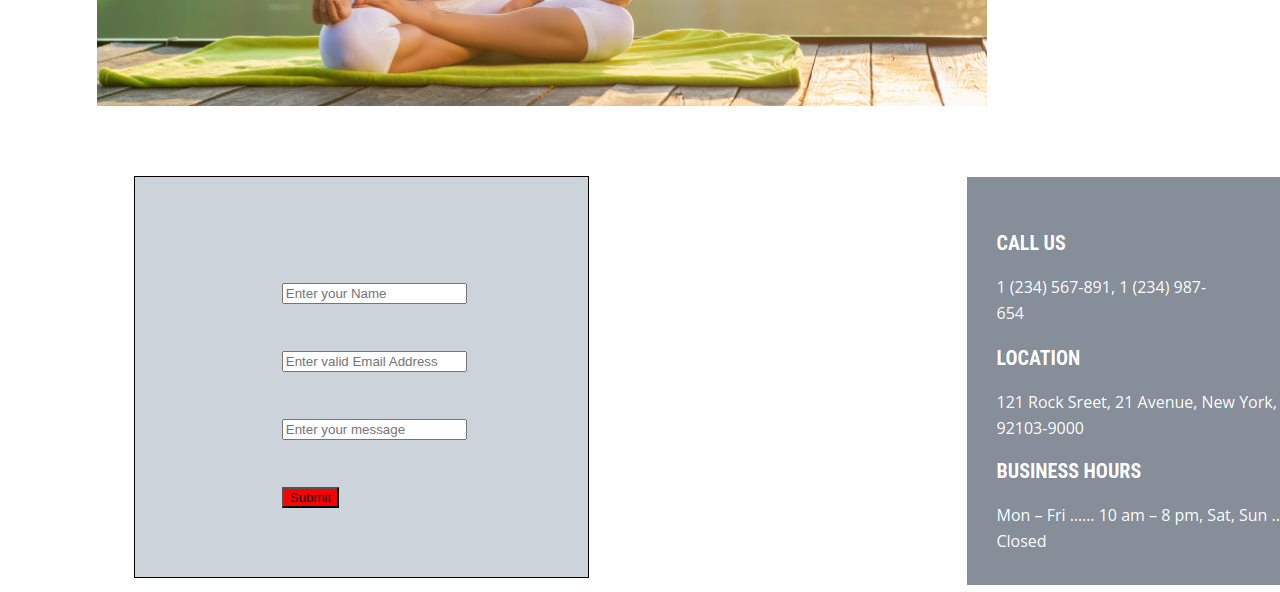
==== commit 46802fa8: "added javascript" ====
--- a/index.html
+++ b/index.html
@@ -5,6 +5,13 @@
     <meta name="viewport" content="width=device-width, initial-scale=1.0">
     <title>Document</title>
     <link rel="stylesheet" href="style.css">
+    <script>
+       let d = new Date()
+       alert("Today's date is"+d);
+      </script>
+      
+       
+      
 </head>
 <body>
 <div id="container">
@@ -12,12 +19,18 @@
  <div class="logo">
 
     <img src="images/logo.png">
-     <div id="menuToggle">
-      <input type="checkbox"   />
-      <span></span>
-      <span></span>
-      <span></span>
-    </div>
+     <div class="off-screen-menu">
+      <ul>
+      <li>Home</li>
+      <li>About</li>
+      <li>Contacts</li>
+      </ul>
+    </div>
+    <nav class="ham-menu">
+     <span></span>
+     <span></span>
+     <span></span>
+    </nav>
     
  </div>
   <div  class="page1">
@@ -75,6 +88,35 @@
       </div>
       
       <div class="page3">
+        <script type="text/javascript">
+
+          function moveleft()
+          {
+          document.getElementById('image').style.position="absolute";
+          document.getElementById('image').style.left="0";
+          }
+          function moveback()
+          {
+          document.getElementById('image').style.position="absolute";
+          }
+          
+          
+          </script>
+          
+          
+          
+          
+          
+          <body>
+          
+          <img id="image" src="./face.gif"
+          onclick="moveleft()"
+          onclick="moveback()" />
+          
+          </body>
+          </html>
+          
+          
       
         <div  class="page3images">
         <img src="images/imagaes.jpg" class="subimage1" width="600px">
@@ -177,7 +219,7 @@
     <div>
       <img src="images/images7.jpg" width="890px"class="imagess7">
     </div>
-  
+    </div>
     
     <div  class="page8">
     <div  class="page88">
@@ -202,7 +244,7 @@
       <img src="images/contacts.png">
       </div>
     </div>
-    </div>
+    
 
 
 </div>
--- a/style.css
+++ b/style.css
@@ -30,28 +30,20 @@
     padding-right: 5%;
     margin-bottom: 20px;
 }
-#menuToggle {
-    position: relative;
-    z-index: 1;
-   }
-   #menuToggle input {
-    position: absolute;
-    width:40px;
-    cursor: pointer;
-    opacity: 0; 
-    z-index: 2; 
-    -webkit-touch-callout: none;
-  }
-  #menuToggle span {
-    display: block;
-    width: 33px;
-    height: 4px;
-    margin-bottom: 5px; 
-    position: relative; 
-    background: #cdcdcd;
-    border-radius: 3px;
-    z-index: 1; 
-  }
+ .off-screen-menu{
+  background-color: black;
+  height: 100nh;
+  width: 100%;
+  max-width: 450px;
+  position: fixed;
+  top:0;
+  right:-450px;
+  display: flex;
+  flex-direction: column;
+  justify-content: center;
+  
+ }
+  
   .title1{
     display: flex;
     gap:22%;
@@ -228,6 +220,8 @@
     margin-left: 10%;
     padding-right: 10%;
     background-color: rgb(204,211,219);
+    display: flex;
+    gap: 500px;
     
   }
   .page88{
@@ -238,7 +232,8 @@
   }
   .image9{
   margin-right: 20%;  
-
-    
-  }
-  
+  
+
+    
+  }
+  
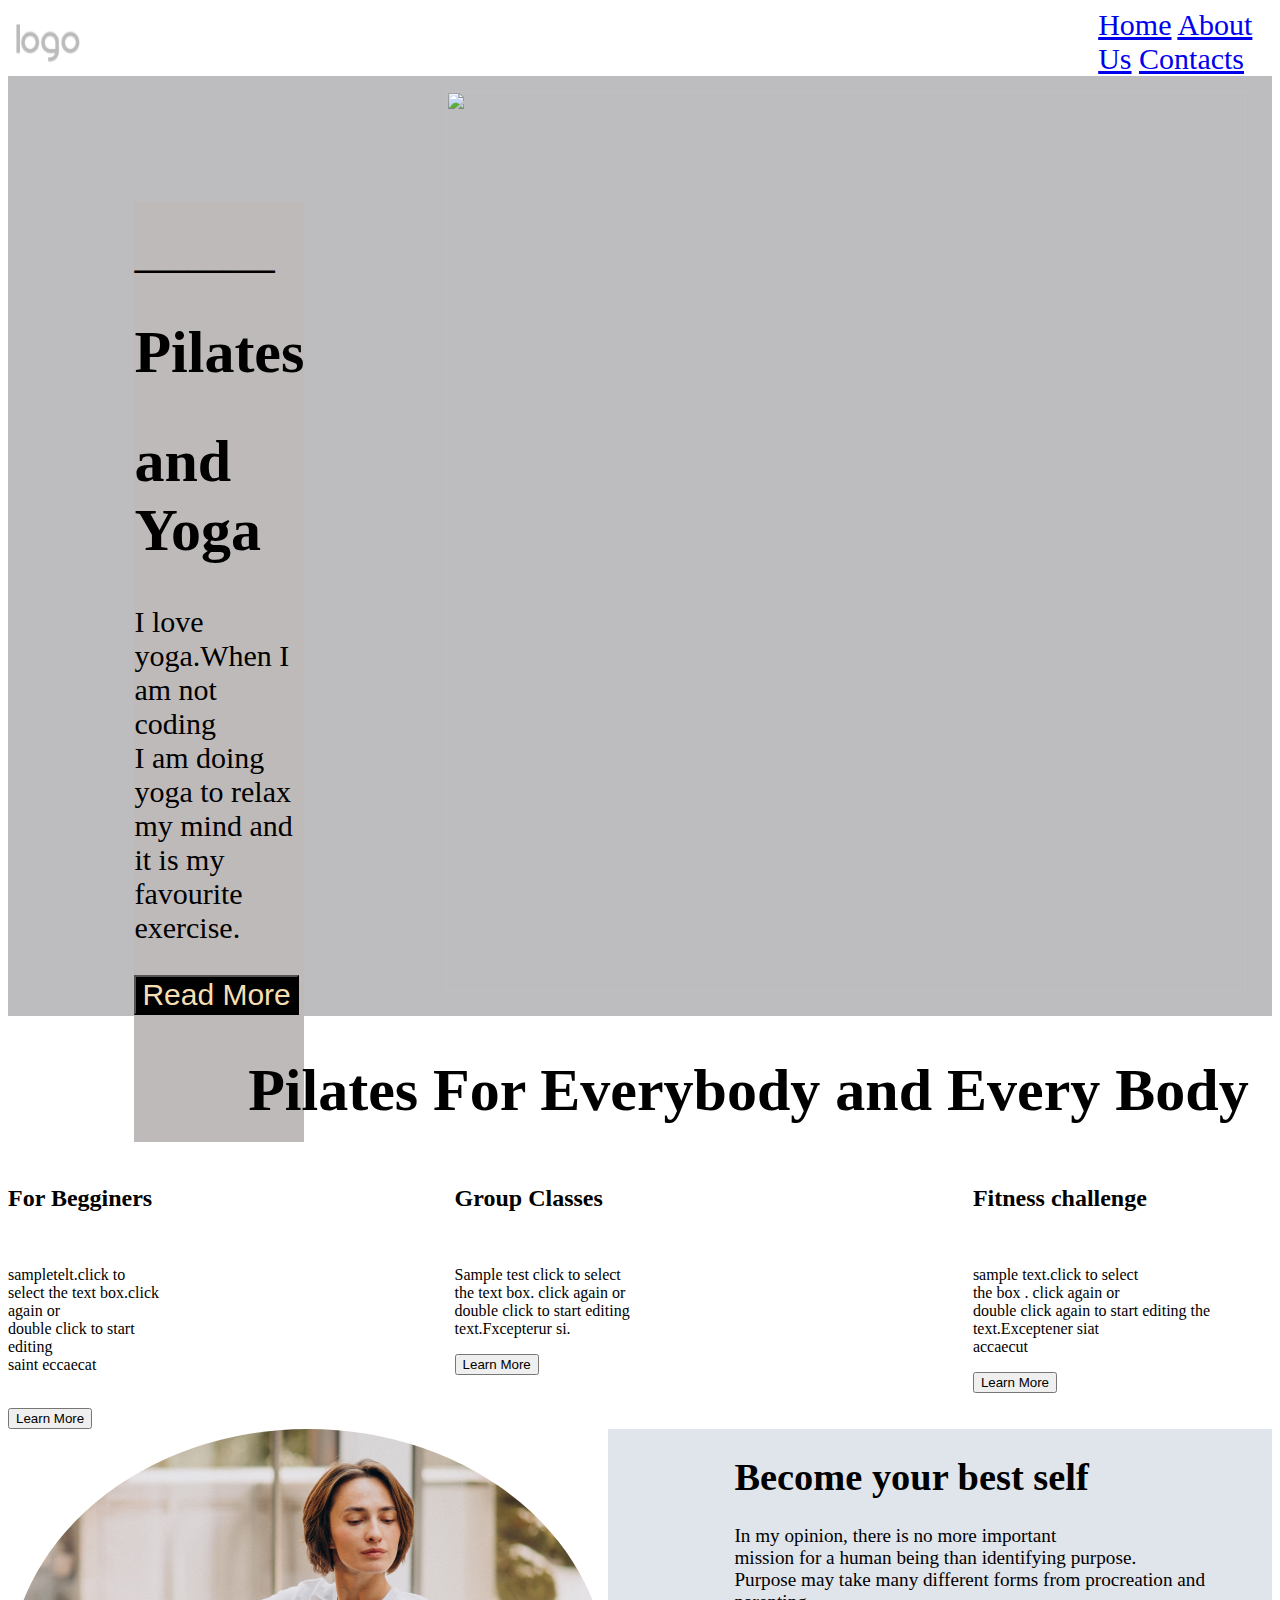
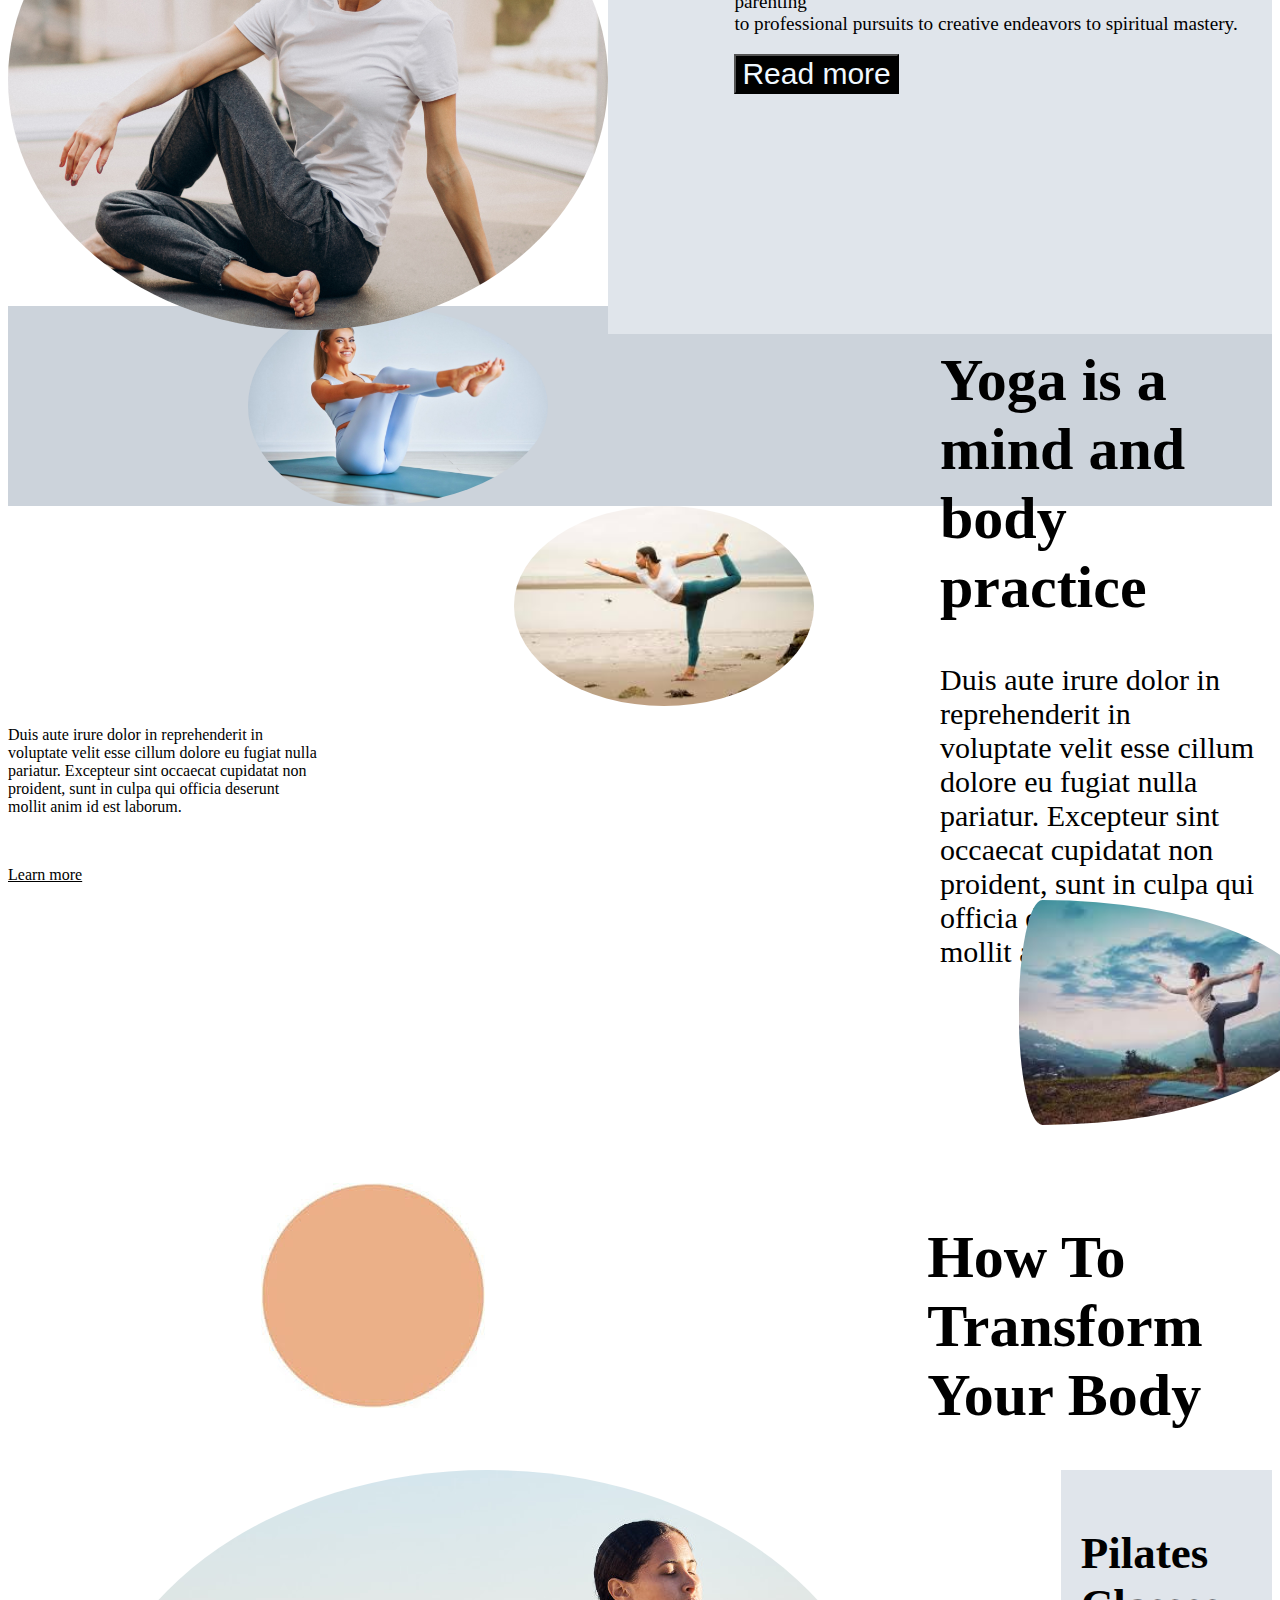
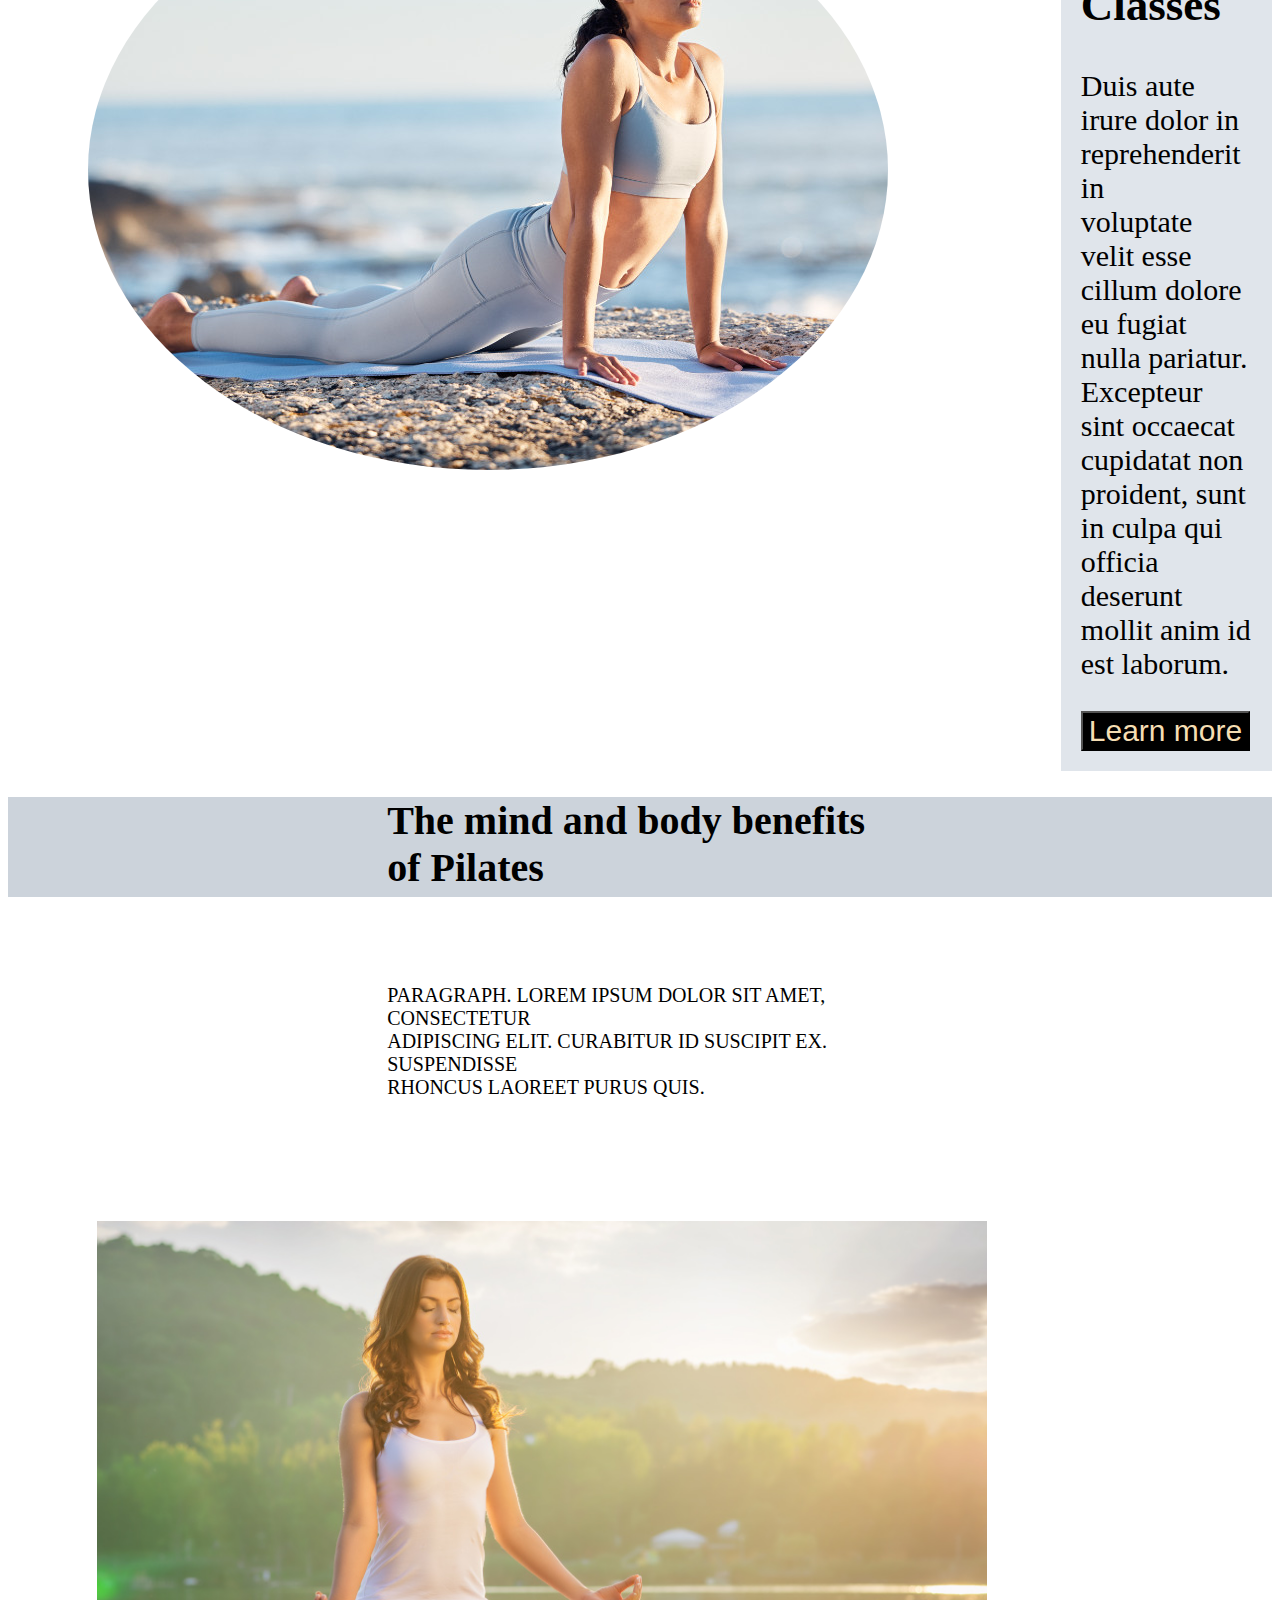
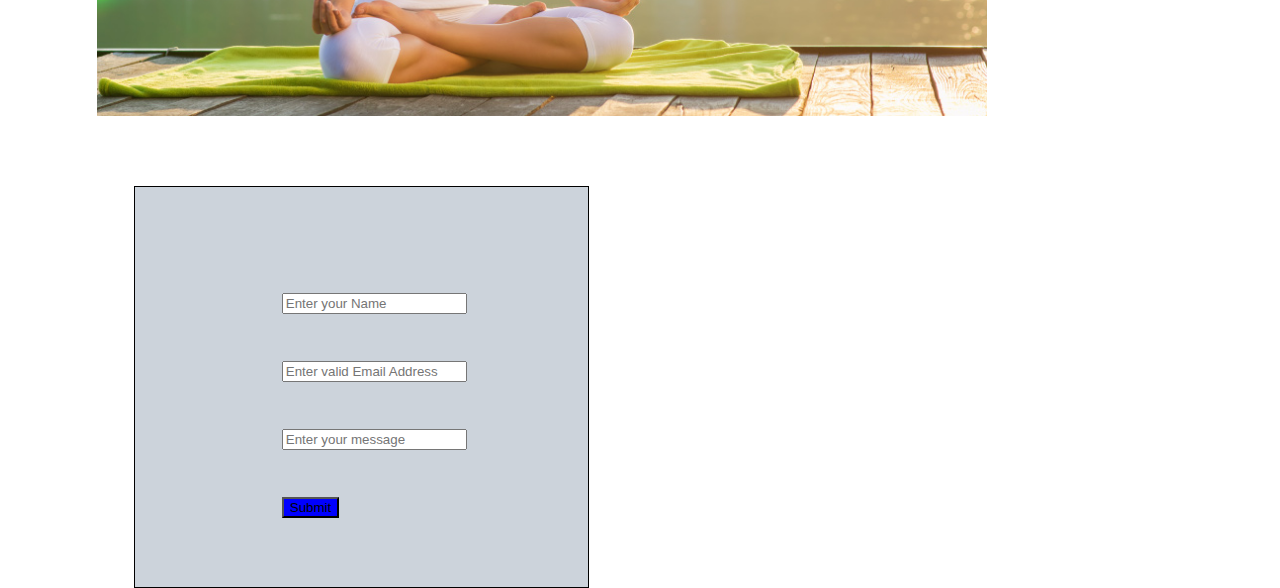
==== commit fad9d1c7: "added changes" ====
--- a/index.html
+++ b/index.html
@@ -5,33 +5,23 @@
     <meta name="viewport" content="width=device-width, initial-scale=1.0">
     <title>Document</title>
     <link rel="stylesheet" href="style.css">
-    <script>
-       let d = new Date()
-       alert("Today's date is"+d);
-      </script>
-      
        
-      
 </head>
 <body>
+  
 <div id="container">
 
  <div class="logo">
+  
 
     <img src="images/logo.png">
-     <div class="off-screen-menu">
-      <ul>
-      <li>Home</li>
-      <li>About</li>
-      <li>Contacts</li>
-      </ul>
-    </div>
-    <nav class="ham-menu">
-     <span></span>
-     <span></span>
-     <span></span>
-    </nav>
-    
+     <navbar id="nana">
+      <a href="home">Home</a>
+      <a href="About Us">About Us</a>
+      <a href="contacts">Contacts</a>
+      
+     </navbar>
+  
  </div>
   <div  class="page1">
     <div class="subpage">
@@ -81,6 +71,10 @@
           editing the text.Exceptener siat<br> accaecut </p>
           <button>Learn More</button>
       </div>
+      <script>
+         
+
+      </script>
     
       
 
@@ -88,37 +82,9 @@
       </div>
       
       <div class="page3">
-        <script type="text/javascript">
-
-          function moveleft()
-          {
-          document.getElementById('image').style.position="absolute";
-          document.getElementById('image').style.left="0";
-          }
-          function moveback()
-          {
-          document.getElementById('image').style.position="absolute";
-          }
-          
-          
-          </script>
-          
-          
-          
-          
-          
-          <body>
-          
-          <img id="image" src="./face.gif"
-          onclick="moveleft()"
-          onclick="moveback()" />
-          
-          </body>
-          </html>
-          
-          
-      
-        <div  class="page3images">
+      
+           
+       <div  class="page3images">
         <img src="images/imagaes.jpg" class="subimage1" width="600px">
         
       </div>
@@ -238,11 +204,9 @@
        <br>
        <br>
        
-       <button style="background-color: red;">Submit</button>
-      </div>
-      <div class="image9">
-      <img src="images/contacts.png">
-      </div>
+       <button style="background-color: blue;">Submit</button>
+      </div>
+      
     </div>
     
 
--- a/style.css
+++ b/style.css
@@ -2,6 +2,13 @@
  display: flex;
  gap: 80%;
  font-size: 30px;
+}
+.nana {
+text-decoration: none;
+display: flex;
+justify-content: space-between;
+
+
 }
 .page1{
 font-size: 30px;
@@ -30,19 +37,8 @@
     padding-right: 5%;
     margin-bottom: 20px;
 }
- .off-screen-menu{
-  background-color: black;
-  height: 100nh;
-  width: 100%;
-  max-width: 450px;
-  position: fixed;
-  top:0;
-  right:-450px;
-  display: flex;
-  flex-direction: column;
-  justify-content: center;
-  
- }
+ 
+
   
   .title1{
     display: flex;
@@ -237,3 +233,236 @@
     
   }
   
+
+
+    @media screen and (min-width:280px) and (max-width:330px){
+      body{
+  }
+  .logo{
+    display: flex;
+    gap: 20%;
+    font-size: 5px;
+   }
+   .page1{
+   font-size: 10px;
+   display:flex;
+   flex-direction: row;
+   background-color:rgb(189,188,191);
+   height:340px;
+   
+   
+   }
+   .button{
+   background-color: black;
+   color: wheat;
+   font-size: 30px;
+   }
+   .subpage{
+      margin: 5%;
+      font-size: 30px;
+      
+   
+   }
+   .image1{
+       object-fit:cover;
+       margin: 15px;
+       height: 50%;
+       padding-right: 5%;
+       margin-bottom: 20px;
+   }
+    
+   
+     
+     .title1{
+       display: flex;
+       gap:22%;
+       
+     }
+     title{
+       padding-left: 20px;
+       
+     }
+     .subpage{
+       background-color:rgb(190, 186, 186);
+       
+     }
+     .page2{
+       height:550px ;
+       
+     }
+     .subpage3{
+      padding-left: 10%;
+      padding-bottom: 10%;
+      background-color: rgb(224,229,235);
+      font-size: larger;
+      
+     }
+   .subbpage3{
+     font-size:x-large;
+   
+   }
+     .button1{
+       font-size: 30px;
+       background-color:black;
+     
+       
+     }
+     .page3{
+       display: flex;
+       
+   
+     }
+     .yoga4{
+       border-radius: 50%;
+       
+       padding-left: 20%;
+       
+       
+     }
+     .page4{
+       
+     }
+     .subpage4{
+       margin-left: 10%;
+       padding-bottom: 30%;
+       
+       
+     }
+     .yoga41{
+       border-radius:50%;
+       width: 300px;
+       margin-left: 40%;
+     
+       
+     }
+     .yoga42{
+       border-radius:20%;
+       width: 100px;
+       margin-left: 40%;
+       
+     }
+     .yog4{
+       display: flex;
+       background-color:rgb(204,211,219);
+       height: 200px;
+       
+       
+       
+     }
+     .p{
+       padding-left: 50%;
+       width: 500px;
+       font-size: 30px;
+     }
+     .subimage{
+       border-radius:50%;
+       width: 10%;
+       z-index: 2;
+       position: relative;
+       font-size: 30px;
+     
+     }
+     .subimage1{
+       border-radius:50%;
+       z-index: 1;
+       position: relative;
+       font-size: 30px;
+     }
+     .subpage5{
+      height: 200px;
+      font-size: 30px;
+   
+     }
+     .subpage6{
+       display: flex;
+       gap:35%;
+       font-size:30px;
+     }
+     .yoga4{
+       margin-left: 60%;
+       border-radius:50%;
+       position: relative;
+       font-size: 30px;
+   
+     }
+   
+     
+     .cobra{
+       margin-right:50% ;
+       border-radius:50%;
+       margin-left: 10%;
+     }
+     .pink{
+       padding-left: 20%;
+     }
+     .words{
+       font-size: 30px;
+     }
+     .page6{
+       display: flex;
+       font-size: 30px;
+       
+     }
+     .page66{
+       background-color: rgb(224,229,235);
+       margin-left:20% ;
+       font-size: 30px;
+       padding: 20px;
+     }
+     .button{
+       font-size:30px ;
+     }
+     .page7{
+       height: 50%;
+       background-color: rgb(204,211,219);
+       font-size: 30px;
+   
+     }
+     .subpage7{
+       display: flex;
+       
+       
+     }
+     .imagess7{
+       margin-right:50% ;
+       margin-left: 10%;
+       font-size: 30px;
+     }
+     .subadder{
+       padding-left: 30%;
+       font-size: 20px;
+       padding-right: 30%;
+     }
+     .white{
+       padding-right: 200px;
+       
+     }
+     
+     
+     .page8{
+       border: 1px solid;
+       width: 200px;
+       font-size: 30px;
+       margin: 5%;
+       padding-left: 10%;
+       height: 400px;
+       margin-left: 10%;
+       padding-right: 10%;
+       background-color: rgb(204,211,219);
+       display: flex;
+       gap: 500px;
+       
+     }
+     .page88{
+       padding-left: 10%;
+       padding-top: 30%;
+       background-color: rgb(204,211,219);
+     
+     }
+     .image9{
+     margin-right: 20%;  
+     
+   
+       
+     }
+}
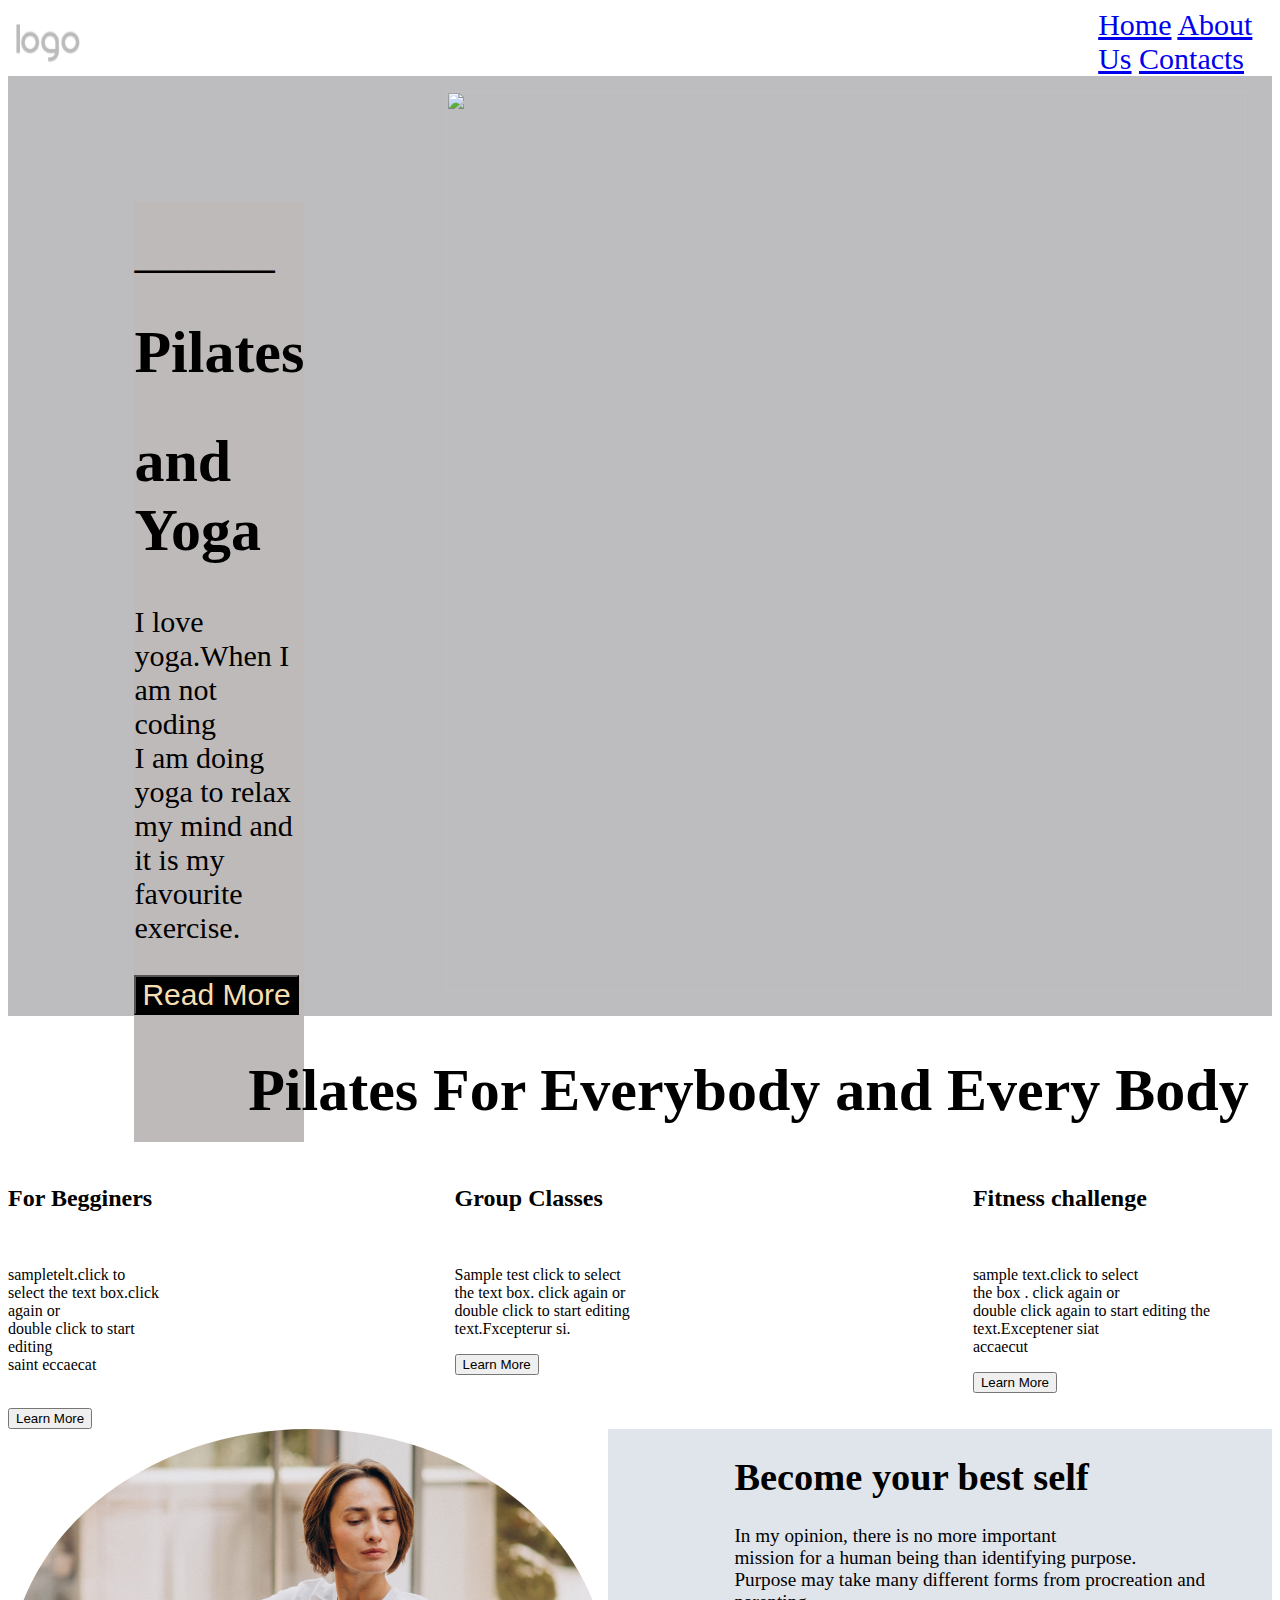
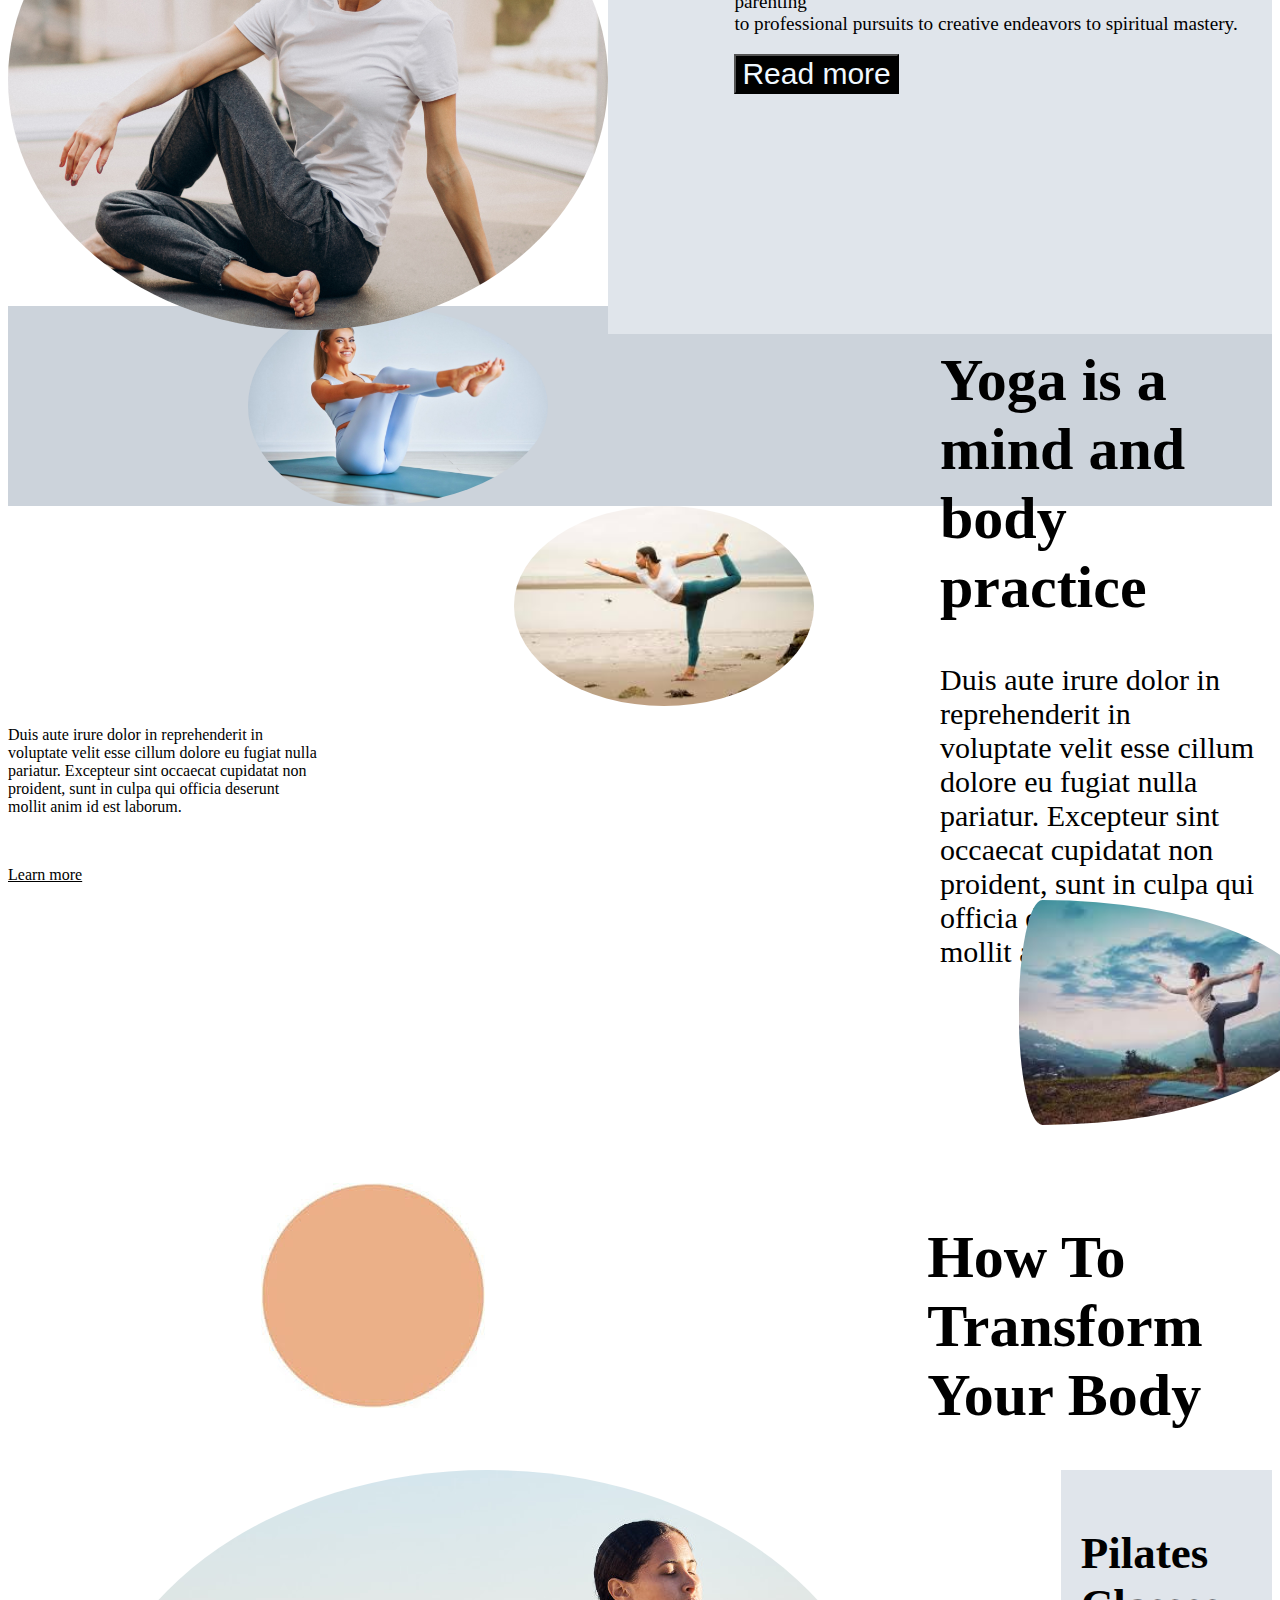
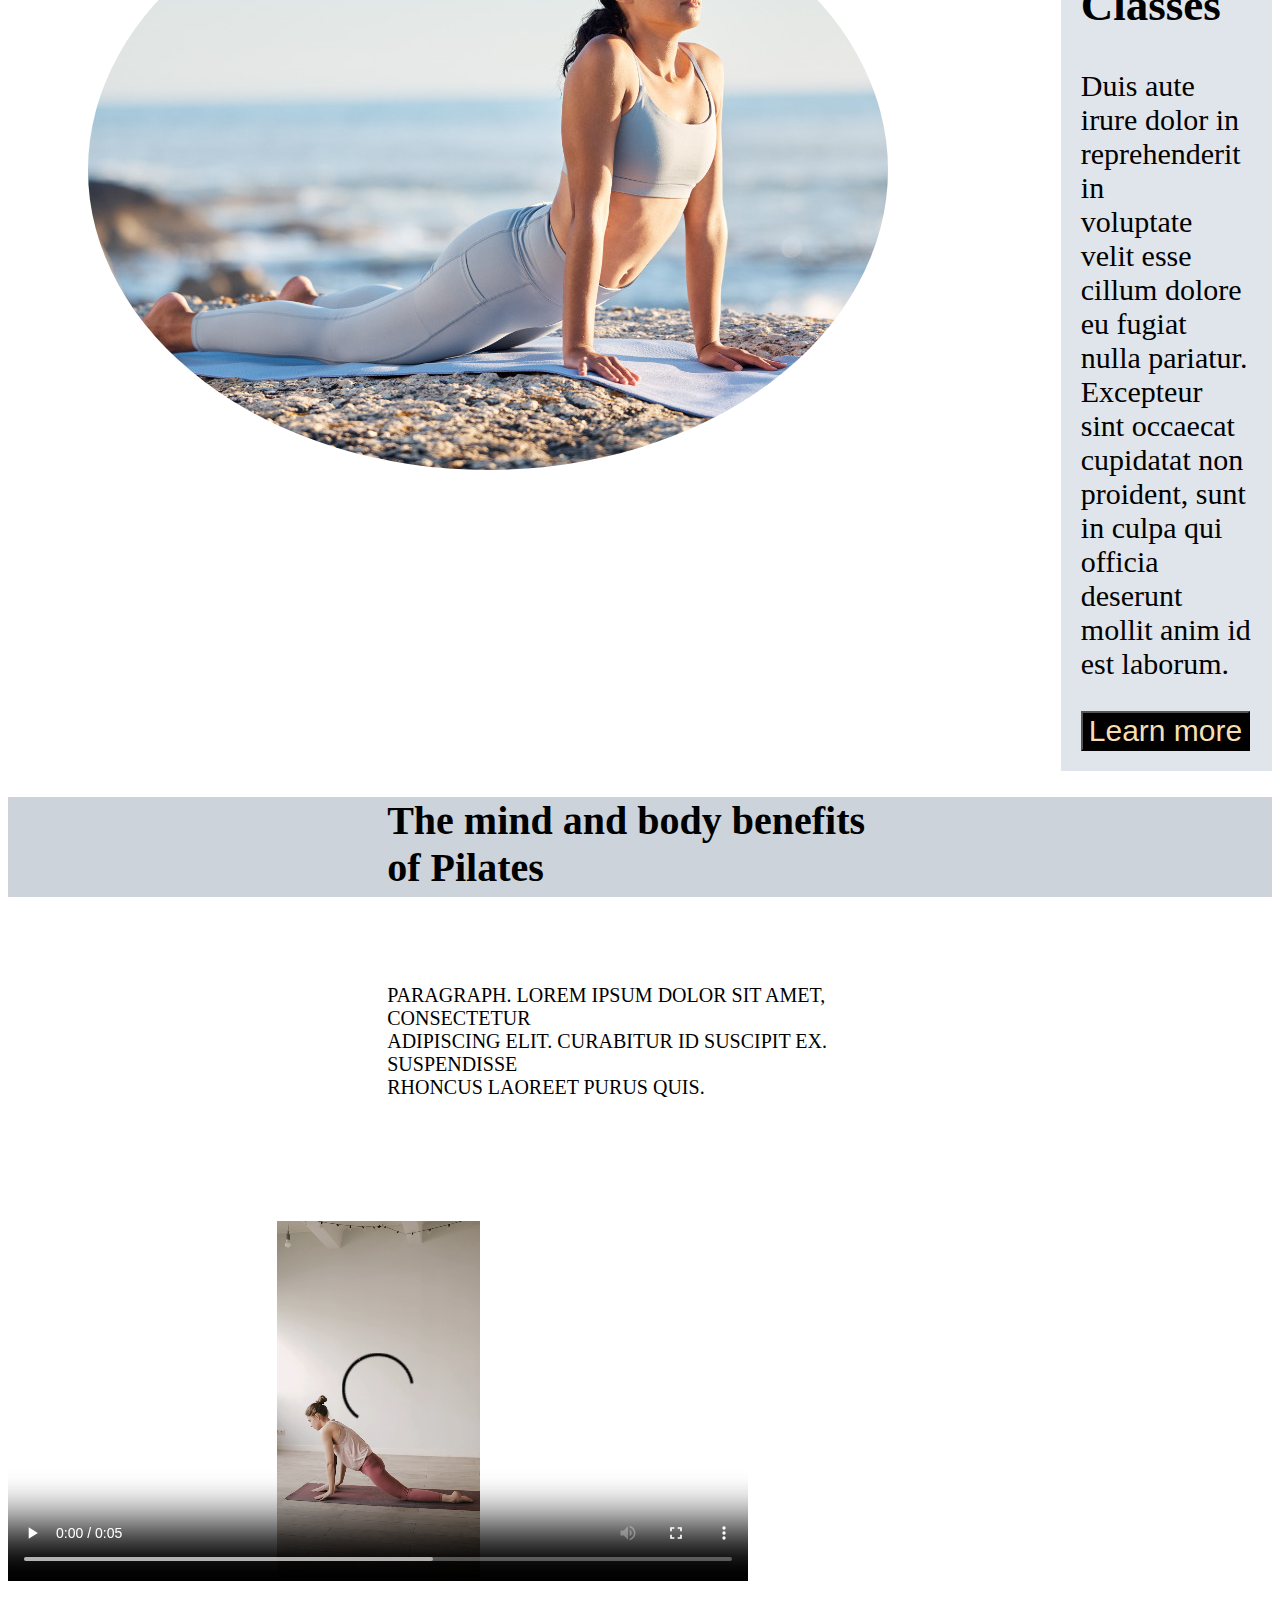
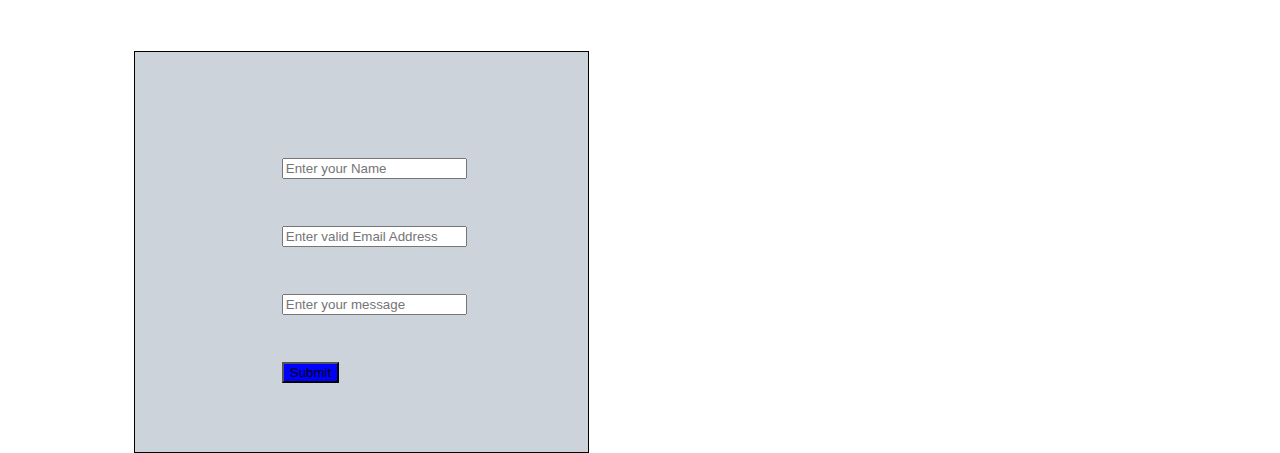
==== commit 37c0cf93: "added video" ====
--- a/index.html
+++ b/index.html
@@ -71,14 +71,11 @@
           editing the text.Exceptener siat<br> accaecut </p>
           <button>Learn More</button>
       </div>
-      <script>
+      <script src="index.js">
+
          
 
       </script>
-    
-      
-
-
       </div>
       
       <div class="page3">
@@ -183,8 +180,11 @@
     <br>
     <div class="subpage7">
     <div>
-      <img src="images/images7.jpg" width="890px"class="imagess7">
-    </div>
+      <video width="740" height="360" controls>
+        <source src="images/yoga vedio.mp4" type="video/mp4">
+    </video>
+      
+        </div>
     </div>
     
     <div  class="page8">
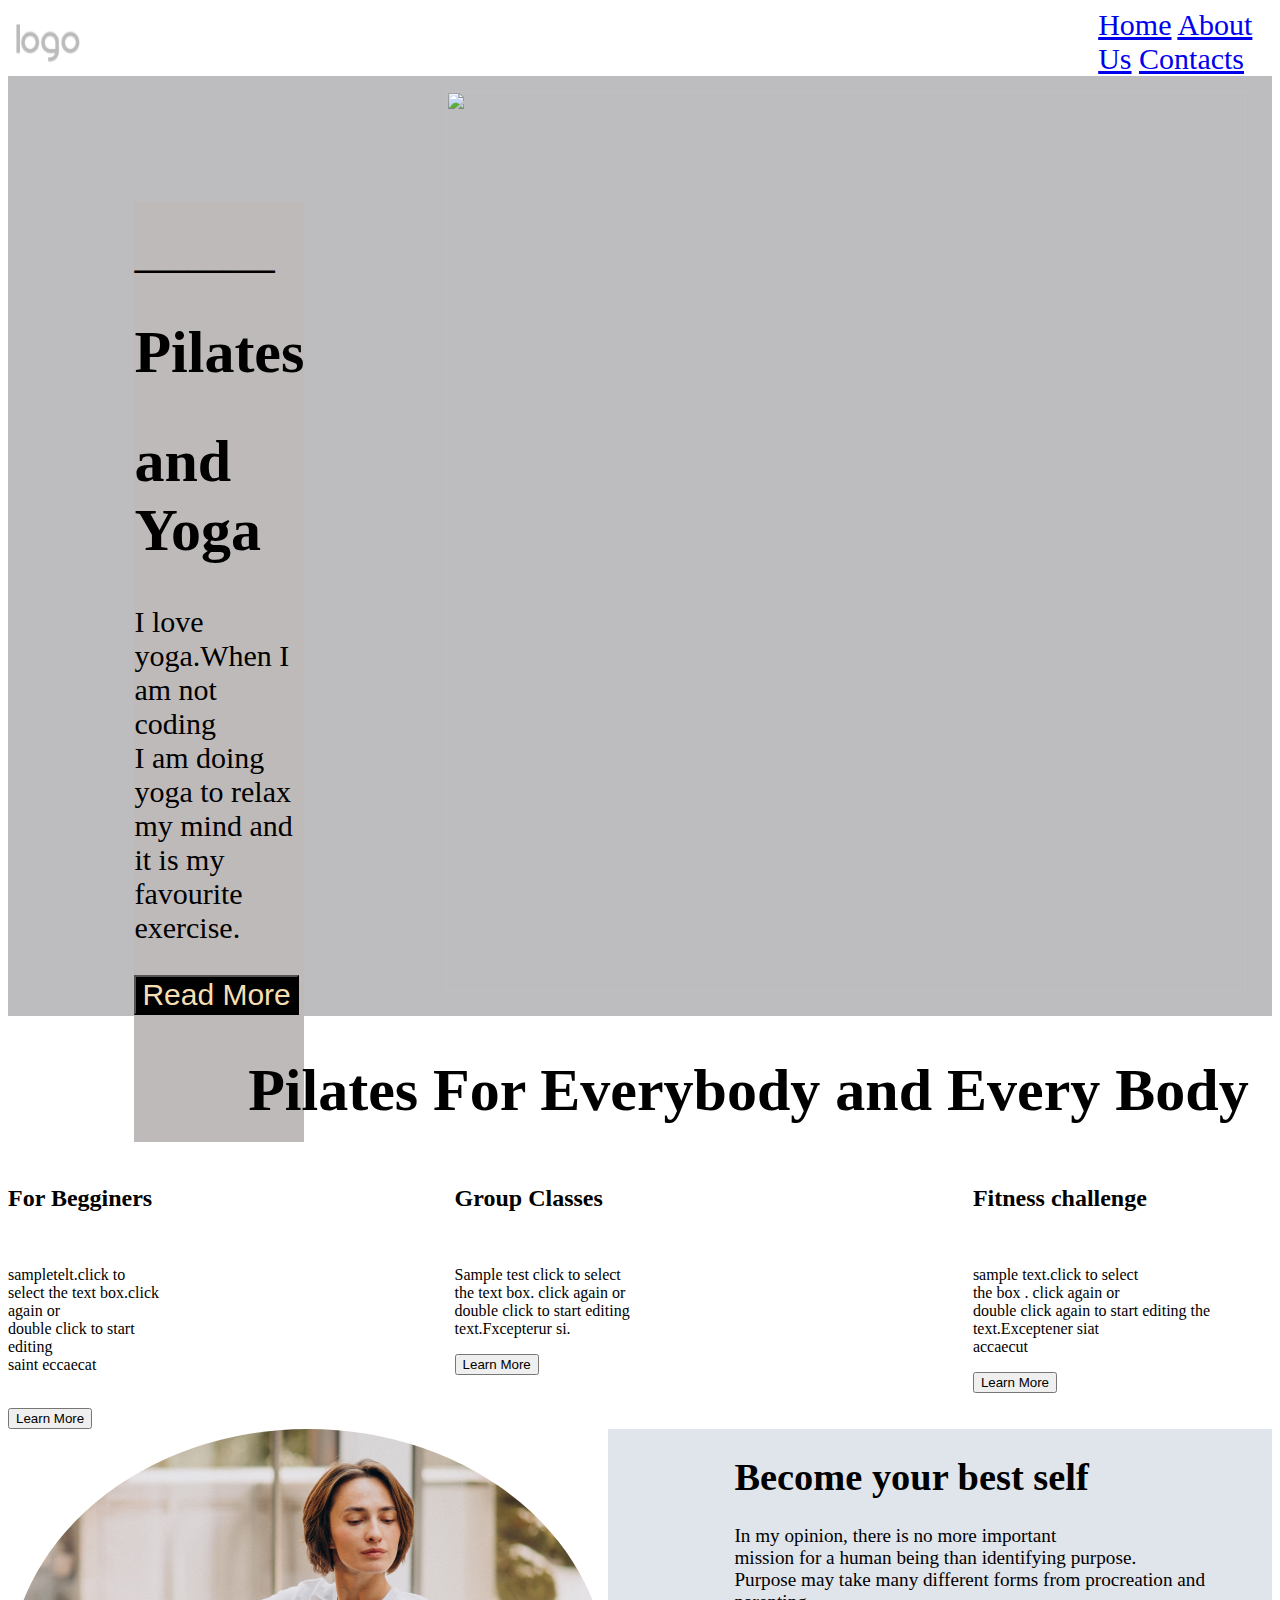
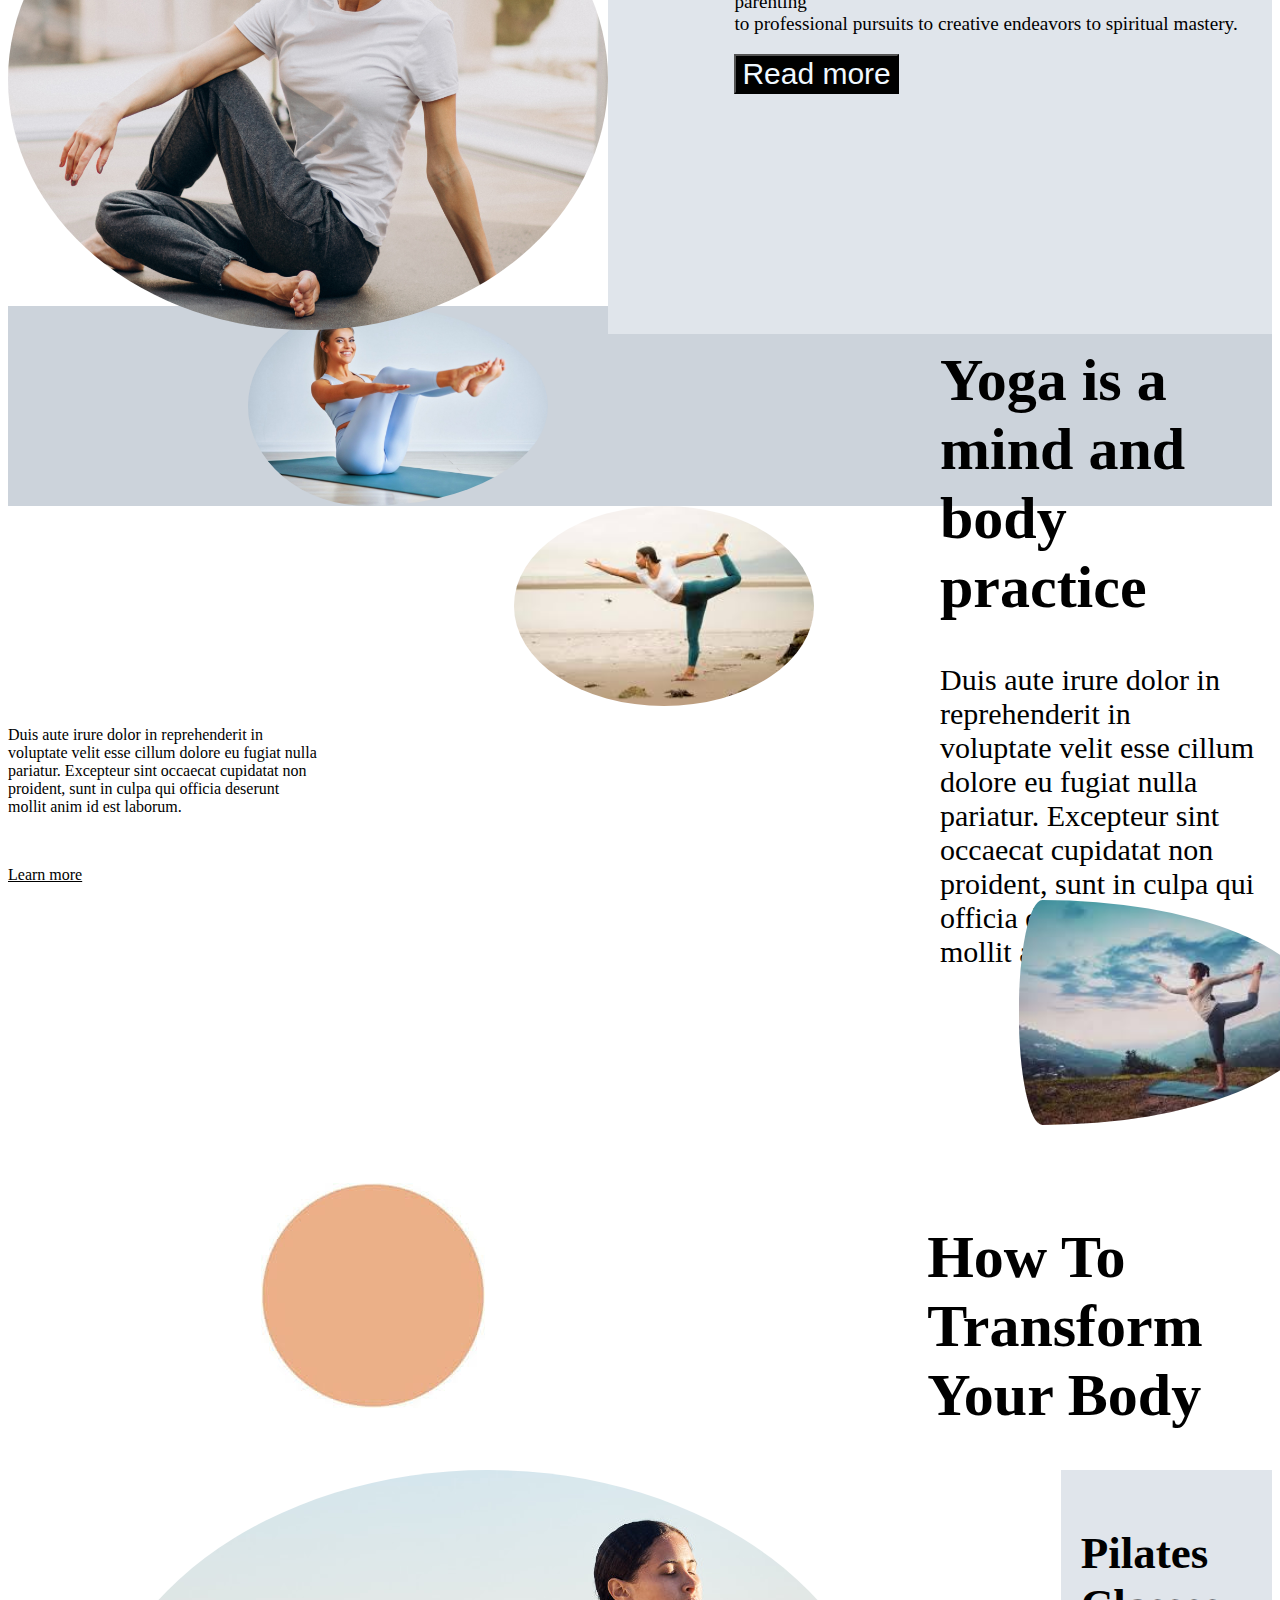
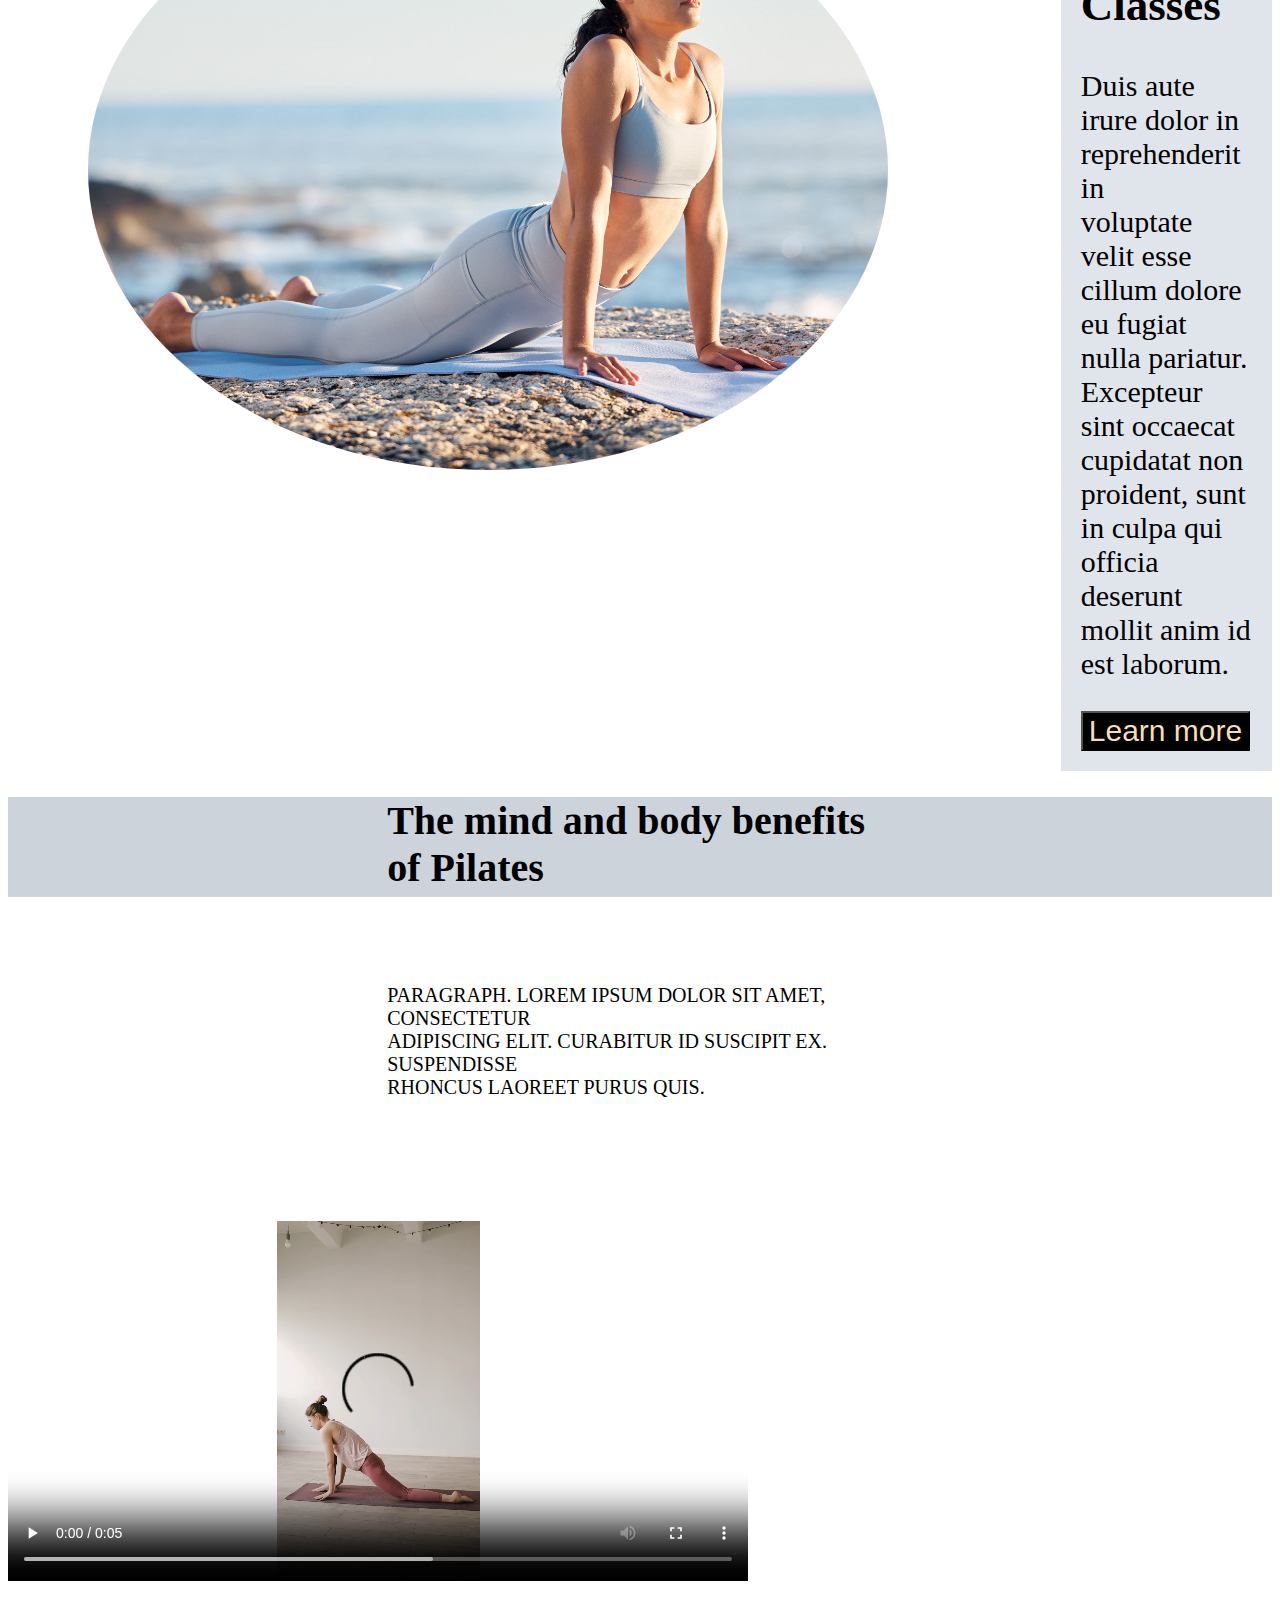
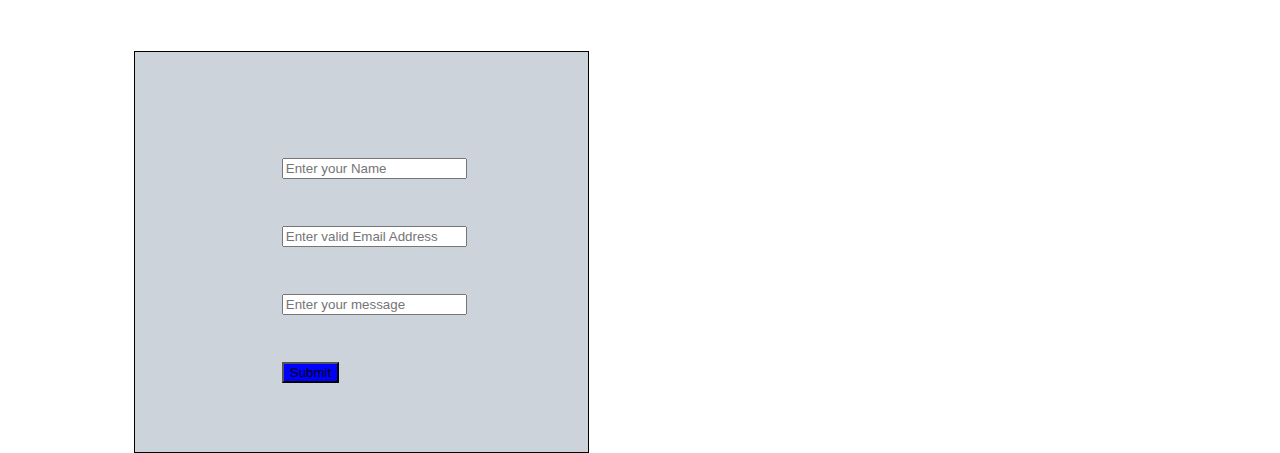
==== commit 10f86f44: "added google translate" ====
--- a/index.html
+++ b/index.html
@@ -24,6 +24,7 @@
   
  </div>
   <div  class="page1">
+    <div id="google_translate_element"></div>
     <div class="subpage">
    <h3 ><b>________</b></h3>
    <h1>Pilates</h1>
@@ -71,11 +72,17 @@
           editing the text.Exceptener siat<br> accaecut </p>
           <button>Learn More</button>
       </div>
-      <script src="index.js">
-
+      <script src="index.js"></script>
+      <script  type="text/javascript">
+      function googleTranslateElementInit(){
+        new google.translate.TranslateElement({pageLanguage:'en'},
+        'google_translate_element'
+        );
+      }
+      </script>
          
-
-      </script>
+     <script type="text/javascript" src="https://translate.google.com/translate_a/element.js?cb=googleTranslateElementInit"></script>
+      
       </div>
       
       <div class="page3">
